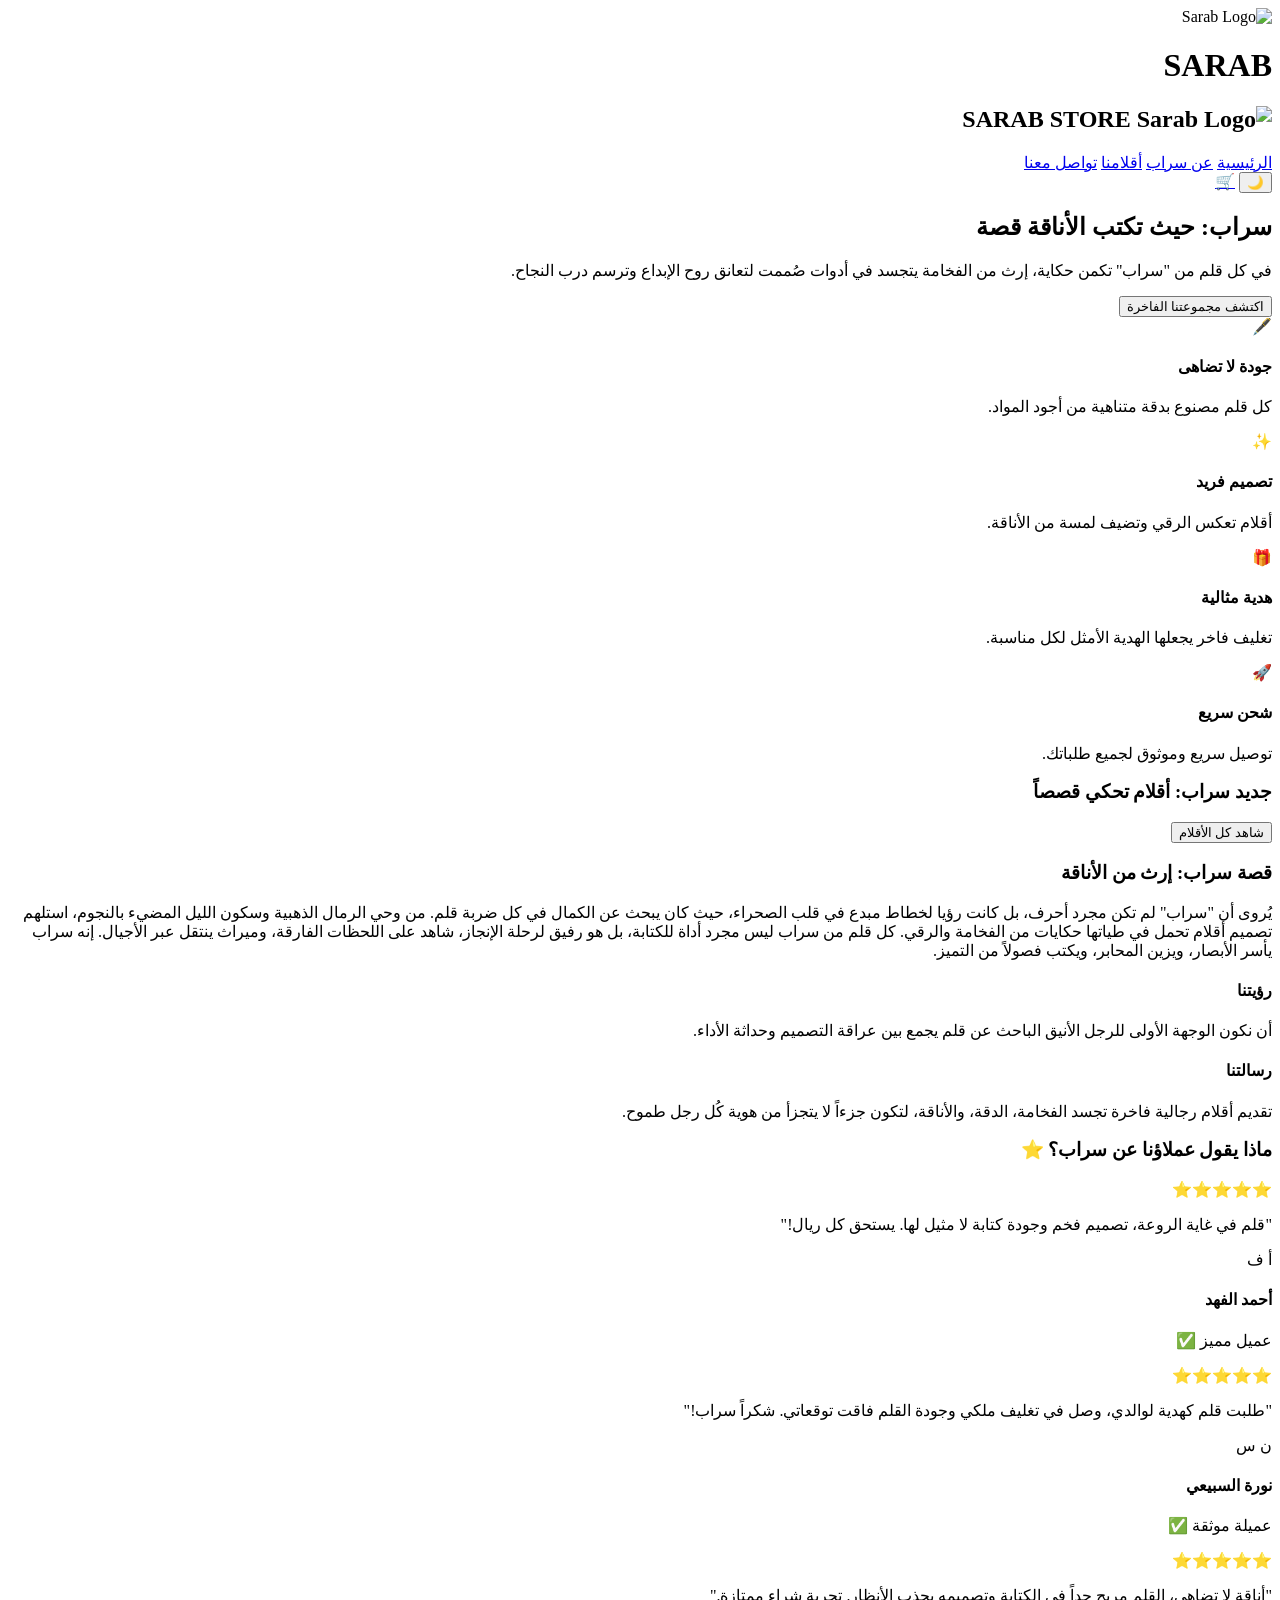
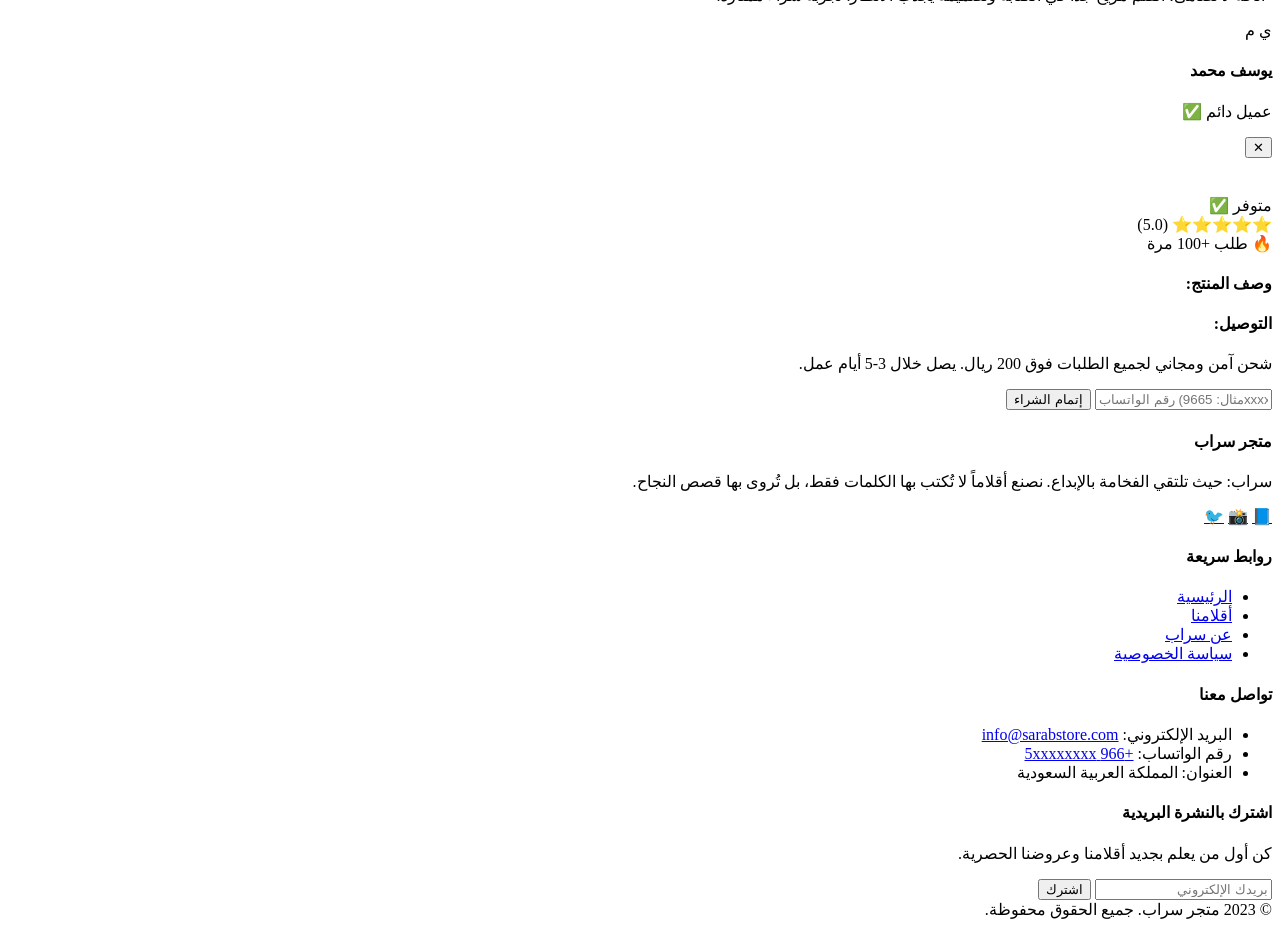
==== index.html @ 7890b310 "Create index.html" ====
<!DOCTYPE html>
<html lang="ar" dir="rtl">
<head>
    <meta charset="UTF-8">
    <meta name="viewport" content="width=device-width, initial-scale=1.0">
    <title>متجر سراب | أقلام تعانق الروح</title>
    <script src="https://cdn.tailwindcss.com"></script>
    <link href="https://fonts.googleapis.com/css2?family=Tajawal:wght@300;500;700;900&family=Amiri:wght@400;700&display=swap" rel="stylesheet">
    <link rel="stylesheet" href="style.css"> </head>
<body class="antialiased">

    <div id="loader">
        <div class="loader-bg"></div>
        <div class="relative flex flex-col items-center">
            <img src="images/sarab_logo_black.png" alt="Sarab Logo" class="w-24 h-24 mb-3"> <h1 class="text-3xl font-black tracking-[0.3em] text-gray-800 dark:text-gray-100">SARAB</h1>
            <div class="animate-bar"></div>
        </div>
    </div>

    <nav class="flex items-center justify-between px-6 py-5 border-b border-gray-100 dark:border-gray-800 sticky top-0 bg-white dark:bg-gray-900 z-50 transition-all shadow-sm">
        <div class="flex items-center gap-6">
            <h1 class="text-xl font-bold tracking-[0.1em] cursor-pointer text-gray-800 dark:text-gray-100" onclick="location.reload()">
                <img src="images/sarab_logo_black.png" alt="Sarab Logo" class="h-8 inline-block ml-2 dark:invert">
                <span class="hidden md:inline">SARAB STORE</span>
            </h1>
            <div class="hidden md:flex gap-4 text-sm font-medium text-gray-600 dark:text-gray-300">
                <a href="#" class="hover:text-blue-600 transition-colors">الرئيسية</a>
                <a href="#" class="hover:text-blue-600 transition-colors">عن سراب</a>
                <a href="#" class="hover:text-blue-600 transition-colors">أقلامنا</a>
                <a href="#" class="hover:text-blue-600 transition-colors">تواصل معنا</a>
            </div>
        </div>
        
        <div class="flex items-center gap-4">
            <button onclick="toggleDarkMode()" id="darkModeBtn" class="p-2 rounded-full bg-gray-100 hover:bg-gray-200 dark:bg-gray-700 dark:hover:bg-gray-600 transition-all text-gray-700 dark:text-gray-200">🌙</button>
            <a href="#" class="relative cursor-pointer text-xl text-gray-700 dark:text-gray-200 hover:text-blue-600 transition-colors">🛒</a>
        </div>
    </nav>

    <section class="relative overflow-hidden bg-black h-[60vh] md:h-[80vh] flex items-center justify-center">
        <div id="banner-slider" class="absolute inset-0 flex transition-transform duration-700 ease-in-out"></div>
        <div id="slider-dots" class="absolute bottom-6 left-1/2 -translate-x-1/2 flex gap-3 z-10"></div>
        
        <div class="absolute inset-0 flex flex-col items-center justify-center text-white text-center px-4 bg-black/40 z-10">
            <h2 class="text-4xl md:text-6xl font-extrabold mb-4 animate-fade-in-up">سراب: حيث تكتب الأناقة قصة</h2>
            <p class="text-lg md:text-xl font-light leading-relaxed max-w-2xl animate-fade-in-up animation-delay-300">
                في كل قلم من "سراب" تكمن حكاية، إرث من الفخامة يتجسد في أدوات صُممت لتعانق روح الإبداع وترسم درب النجاح.
            </p>
            <button class="mt-8 px-8 py-3 bg-blue-600 hover:bg-blue-700 text-white font-bold rounded-full transition-all duration-300 transform hover:scale-105 animate-fade-in-up animation-delay-600">
                اكتشف مجموعتنا الفاخرة
            </button>
        </div>
    </section>

    <section class="px-6 py-16 bg-gray-50 dark:bg-gray-800 transition-all">
        <div class="max-w-6xl mx-auto grid grid-cols-1 md:grid-cols-3 lg:grid-cols-4 gap-8 text-center">
            <div class="flex flex-col items-center p-6 bg-white dark:bg-gray-900 rounded-xl shadow-md transition-transform hover:scale-105">
                <div class="text-4xl text-blue-600 mb-4">🖋️</div>
                <h4 class="text-lg font-bold mb-2 dark:text-gray-100">جودة لا تضاهى</h4>
                <p class="text-sm text-gray-600 dark:text-gray-400">كل قلم مصنوع بدقة متناهية من أجود المواد.</p>
            </div>
            <div class="flex flex-col items-center p-6 bg-white dark:bg-gray-900 rounded-xl shadow-md transition-transform hover:scale-105">
                <div class="text-4xl text-blue-600 mb-4">✨</div>
                <h4 class="text-lg font-bold mb-2 dark:text-gray-100">تصميم فريد</h4>
                <p class="text-sm text-gray-600 dark:text-gray-400">أقلام تعكس الرقي وتضيف لمسة من الأناقة.</p>
            </div>
            <div class="flex flex-col items-center p-6 bg-white dark:bg-gray-900 rounded-xl shadow-md transition-transform hover:scale-105">
                <div class="text-4xl text-blue-600 mb-4">🎁</div>
                <h4 class="text-lg font-bold mb-2 dark:text-gray-100">هدية مثالية</h4>
                <p class="text-sm text-gray-600 dark:text-gray-400">تغليف فاخر يجعلها الهدية الأمثل لكل مناسبة.</p>
            </div>
            <div class="flex flex-col items-center p-6 bg-white dark:bg-gray-900 rounded-xl shadow-md transition-transform hover:scale-105">
                <div class="text-4xl text-blue-600 mb-4">🚀</div>
                <h4 class="text-lg font-bold mb-2 dark:text-gray-100">شحن سريع</h4>
                <p class="text-sm text-gray-600 dark:text-gray-400">توصيل سريع وموثوق لجميع طلباتك.</p>
            </div>
        </div>
    </section>

    <section class="px-6 py-16 bg-white dark:bg-gray-900 transition-all min-h-[400px]">
        <div class="max-w-6xl mx-auto">
            <h3 id="section-title" class="text-3xl font-extrabold mb-12 text-center dark:text-gray-100">جديد سراب: أقلام تحكي قصصاً</h3>
            <div id="products-list" class="grid grid-cols-2 md:grid-cols-3 lg:grid-cols-4 gap-8">
                </div>
            <div class="text-center mt-12">
                <button class="px-8 py-3 border border-blue-600 text-blue-600 font-bold rounded-full hover:bg-blue-600 hover:text-white transition-all duration-300 transform hover:scale-105">
                    شاهد كل الأقلام
                </button>
            </div>
        </div>
    </section>

    <section class="px-6 py-20 bg-gradient-to-br from-gray-100 to-gray-200 dark:from-gray-800 dark:to-gray-900 text-center dark:text-gray-100">
        <div class="max-w-4xl mx-auto">
            <h3 class="text-4xl font-extrabold mb-6">قصة سراب: إرث من الأناقة</h3>
            <p class="text-lg leading-relaxed text-gray-700 dark:text-gray-300 mb-10">
                يُروى أن "سراب" لم تكن مجرد أحرف، بل كانت رؤيا لخطاط مبدع في قلب الصحراء، حيث كان يبحث عن الكمال في كل ضربة قلم. 
                من وحي الرمال الذهبية وسكون الليل المضيء بالنجوم، استلهم تصميم أقلام تحمل في طياتها حكايات من الفخامة والرقي. 
                كل قلم من سراب ليس مجرد أداة للكتابة، بل هو رفيق لرحلة الإنجاز، شاهد على اللحظات الفارقة، وميراث ينتقل عبر الأجيال. 
                إنه سراب يأسر الأبصار، ويزين المحابر، ويكتب فصولاً من التميز.
            </p>
            <div class="grid grid-cols-1 md:grid-cols-2 gap-8 text-left mt-10">
                <div class="bg-white dark:bg-gray-700 p-8 rounded-xl shadow-lg">
                    <h4 class="text-2xl font-bold mb-4 text-blue-600">رؤيتنا</h4>
                    <p class="text-gray-700 dark:text-gray-300">أن نكون الوجهة الأولى للرجل الأنيق الباحث عن قلم يجمع بين عراقة التصميم وحداثة الأداء.</p>
                </div>
                <div class="bg-white dark:bg-gray-700 p-8 rounded-xl shadow-lg">
                    <h4 class="text-2xl font-bold mb-4 text-blue-600">رسالتنا</h4>
                    <p class="text-gray-700 dark:text-gray-300">تقديم أقلام رجالية فاخرة تجسد الفخامة، الدقة، والأناقة، لتكون جزءاً لا يتجزأ من هوية كُل رجل طموح.</p>
                </div>
            </div>
        </div>
    </section>

    <section class="px-6 py-16 bg-white dark:bg-gray-900 transition-all">
        <div class="max-w-6xl mx-auto">
            <h3 class="text-3xl font-extrabold mb-12 text-center dark:text-gray-100">ماذا يقول عملاؤنا عن سراب؟ ⭐</h3>
            <div class="flex overflow-x-auto gap-6 no-scrollbar pb-4 snap-x snap-mandatory">
                <div class="min-w-[280px] md:min-w-[350px] bg-gray-50 dark:bg-gray-800 p-6 rounded-3xl snap-center shadow-lg border border-gray-100 dark:border-gray-700">
                    <div class="flex text-yellow-400 mb-3 text-sm">⭐⭐⭐⭐⭐</div>
                    <p class="text-sm font-medium mb-4 italic text-gray-600 dark:text-gray-300">"قلم في غاية الروعة، تصميم فخم وجودة كتابة لا مثيل لها. يستحق كل ريال!"</p>
                    <div class="flex items-center gap-3">
                        <div class="w-10 h-10 bg-blue-100 rounded-full flex items-center justify-center font-bold text-blue-600 text-xs">أ ف</div>
                        <div>
                            <h4 class="text-xs font-bold dark:text-gray-100">أحمد الفهد</h4>
                            <p class="text-[10px] text-gray-400">عميل مميز ✅</p>
                        </div>
                    </div>
                </div>
                <div class="min-w-[280px] md:min-w-[350px] bg-gray-500 dark:bg-gray-800 p-6 rounded-3xl snap-center shadow-lg border border-gray-100 dark:border-gray-700">
                    <div class="flex text-yellow-400 mb-3 text-sm">⭐⭐⭐⭐⭐</div>
                    <p class="text-sm font-medium mb-4 italic text-gray-600 dark:text-gray-300">"طلبت قلم كهدية لوالدي، وصل في تغليف ملكي وجودة القلم فاقت توقعاتي. شكراً سراب!"</p>
                    <div class="flex items-center gap-3">
                        <div class="w-10 h-10 bg-pink-100 rounded-full flex items-center justify-center font-bold text-pink-600 text-xs">ن س</div>
                        <div>
                            <h4 class="text-xs font-bold dark:text-gray-100">نورة السبيعي</h4>
                            <p class="text-[10px] text-gray-400">عميلة موثقة ✅</p>
                        </div>
                    </div>
                </div>
                <div class="min-w-[280px] md:min-w-[350px] bg-gray-50 dark:bg-gray-800 p-6 rounded-3xl snap-center shadow-lg border border-gray-100 dark:border-gray-700">
                    <div class="flex text-yellow-400 mb-3 text-sm">⭐⭐⭐⭐⭐</div>
                    <p class="text-sm font-medium mb-4 italic text-gray-600 dark:text-gray-300">"أناقة لا تضاهى، القلم مريح جداً في الكتابة وتصميمه يجذب الأنظار. تجربة شراء ممتازة."</p>
                    <div class="flex items-center gap-3">
                        <div class="w-10 h-10 bg-green-100 rounded-full flex items-center justify-center font-bold text-green-600 text-xs">ي م</div>
                        <div>
                            <h4 class="text-xs font-bold dark:text-gray-100">يوسف محمد</h4>
                            <p class="text-[10px] text-gray-400">عميل دائم ✅</p>
                        </div>
                    </div>
                </div>
            </div>
        </div>
    </section>

    <div id="paymentModal" class="fixed inset-0 z-[100] bg-black/80 items-end md:items-center justify-center backdrop-blur-sm p-0 md:p-4">
        <div class="modal-content bg-white dark:bg-gray-800 w-full max-w-2xl h-[90vh] md:h-auto overflow-y-auto p-0 rounded-t-[2rem] md:rounded-[2rem] relative shadow-2xl">
            <button onclick="closeModal()" class="absolute top-5 left-5 z-10 bg-white/80 dark:bg-gray-700 p-2 rounded-full text-black dark:text-white">✕</button>
            
            <div class="flex flex-col md:flex-row">
                <div class="w-full md:w-1/2 bg-gray-100 dark:bg-gray-900 aspect-square md:aspect-auto">
                    <img id="modalImg" src="" class="w-full h-full object-cover p-4">
                </div>
                <div class="w-full md:w-1/2 p-6 md:p-8">
                    <div class="flex justify-between items-start mb-2">
                        <h2 id="modalProdName" class="text-xl font-black dark:text-gray-100"></h2>
                        <span class="bg-blue-100 text-blue-600 text-[10px] font-bold px-2 py-1 rounded">متوفر ✅</span>
                    </div>
                    
                    <div class="flex items-center gap-4 mb-4">
                        <div class="flex text-yellow-400 text-xs">⭐⭐⭐⭐⭐ <span class="text-gray-400 mr-1 dark:text-gray-500">(5.0)</span></div>
                        <div class="text-[11px] text-gray-500 font-bold italic">🔥 طلب +100 مرة</div>
                    </div>

                    <div class="mb-6">
                        <p class="text-3xl font-black text-blue-600" id="modalPriceDisplay" data-raw-price="0"></p>
                    </div>

                    <div class="space-y-4 mb-8">
                        <div>
                            <h4 class="text-sm font-bold mb-1 dark:text-gray-200">وصف المنتج:</h4>
                            <p id="modalDescription" class="text-[13px] text-gray-500 dark:text-gray-400 leading-relaxed"></p>
                        </div>
                        <div>
                            <h4 class="text-sm font-bold mb-1 dark:text-gray-200">التوصيل:</h4>
                            <p class="text-[13px] text-gray-500 dark:text-gray-400">شحن آمن ومجاني لجميع الطلبات فوق 200 ريال. يصل خلال 3-5 أيام عمل.</p>
                        </div>
                    </div>

                    <div class="space-y-3">
                        <input type="tel" id="phone" placeholder="رقم الواتساب (مثال: 9665xxxxxxxx)" class="w-full p-4 rounded-xl border border-gray-200 dark:border-gray-700 bg-gray-50 dark:bg-gray-700 font-bold outline-none focus:border-blue-500 dark:text-white placeholder-gray-400">
                        <button id="payBtn" onclick="processPayment()" class="w-full bg-black dark:bg-blue-600 text-white py-4 rounded-xl font-bold hover:scale-[1.02] transition-all">إتمام الشراء</button>
                    </div>
                </div>
            </div>
        </div>
    </div>

    <footer class="bg-gray-800 dark:bg-gray-950 text-gray-300 dark:text-gray-400 py-12 px-6">
        <div class="max-w-6xl mx-auto grid grid-cols-1 md:grid-cols-4 gap-8">
            <div>
                <h4 class="text-lg font-bold text-white mb-4">متجر سراب</h4>
                <p class="text-sm leading-relaxed">
                    سراب: حيث تلتقي الفخامة بالإبداع. نصنع أقلاماً لا تُكتب بها الكلمات فقط، بل تُروى بها قصص النجاح.
                </p>
                <div class="flex gap-4 mt-6 text-xl">
                    <a href="#" class="hover:text-blue-600 transition-colors">📘</a>
                    <a href="#" class="hover:text-blue-600 transition-colors">📸</a>
                    <a href="#" class="hover:text-blue-600 transition-colors">🐦</a>
                </div>
            </div>
            <div>
                <h4 class="text-lg font-bold text-white mb-4">روابط سريعة</h4>
                <ul class="space-y-2 text-sm">
                    <li><a href="#" class="hover:text-blue-600 transition-colors">الرئيسية</a></li>
                    <li><a href="#" class="hover:text-blue-600 transition-colors">أقلامنا</a></li>
                    <li><a href="#" class="hover:text-blue-600 transition-colors">عن سراب</a></li>
                    <li><a href="#" class="hover:text-blue-600 transition-colors">سياسة الخصوصية</a></li>
                </ul>
            </div>
            <div>
                <h4 class="text-lg font-bold text-white mb-4">تواصل معنا</h4>
                <ul class="space-y-2 text-sm">
                    <li>البريد الإلكتروني: <a href="mailto:info@sarabstore.com" class="hover:text-blue-600 transition-colors">info@sarabstore.com</a></li>
                    <li>رقم الواتساب: <a href="https://wa.me/9665xxxxxxxx" target="_blank" class="hover:text-blue-600 transition-colors">+966 5xxxxxxxx</a></li>
                    <li>العنوان: المملكة العربية السعودية</li>
                </ul>
            </div>
            <div>
                <h4 class="text-lg font-bold text-white mb-4">اشترك بالنشرة البريدية</h4>
                <p class="text-sm mb-4">كن أول من يعلم بجديد أقلامنا وعروضنا الحصرية.</p>
                <form class="flex">
                    <input type="email" placeholder="بريدك الإلكتروني" class="p-3 rounded-r-md flex-grow bg-gray-700 dark:bg-gray-800 border border-gray-600 focus:outline-none focus:border-blue-600 text-white text-sm">
                    <button type="submit" class="bg-blue-600 hover:bg-blue-700 text-white p-3 rounded-l-md transition-colors text-sm">اشترك</button>
                </form>
            </div>
        </div>
        <div class="text-center text-sm text-gray-500 mt-12 pt-8 border-t border-gray-700 dark:border-gray-800">
            &copy; 2023 متجر سراب. جميع الحقوق محفوظة.
        </div>
    </footer>

    <script src="script.js"></script> </body>
</html>
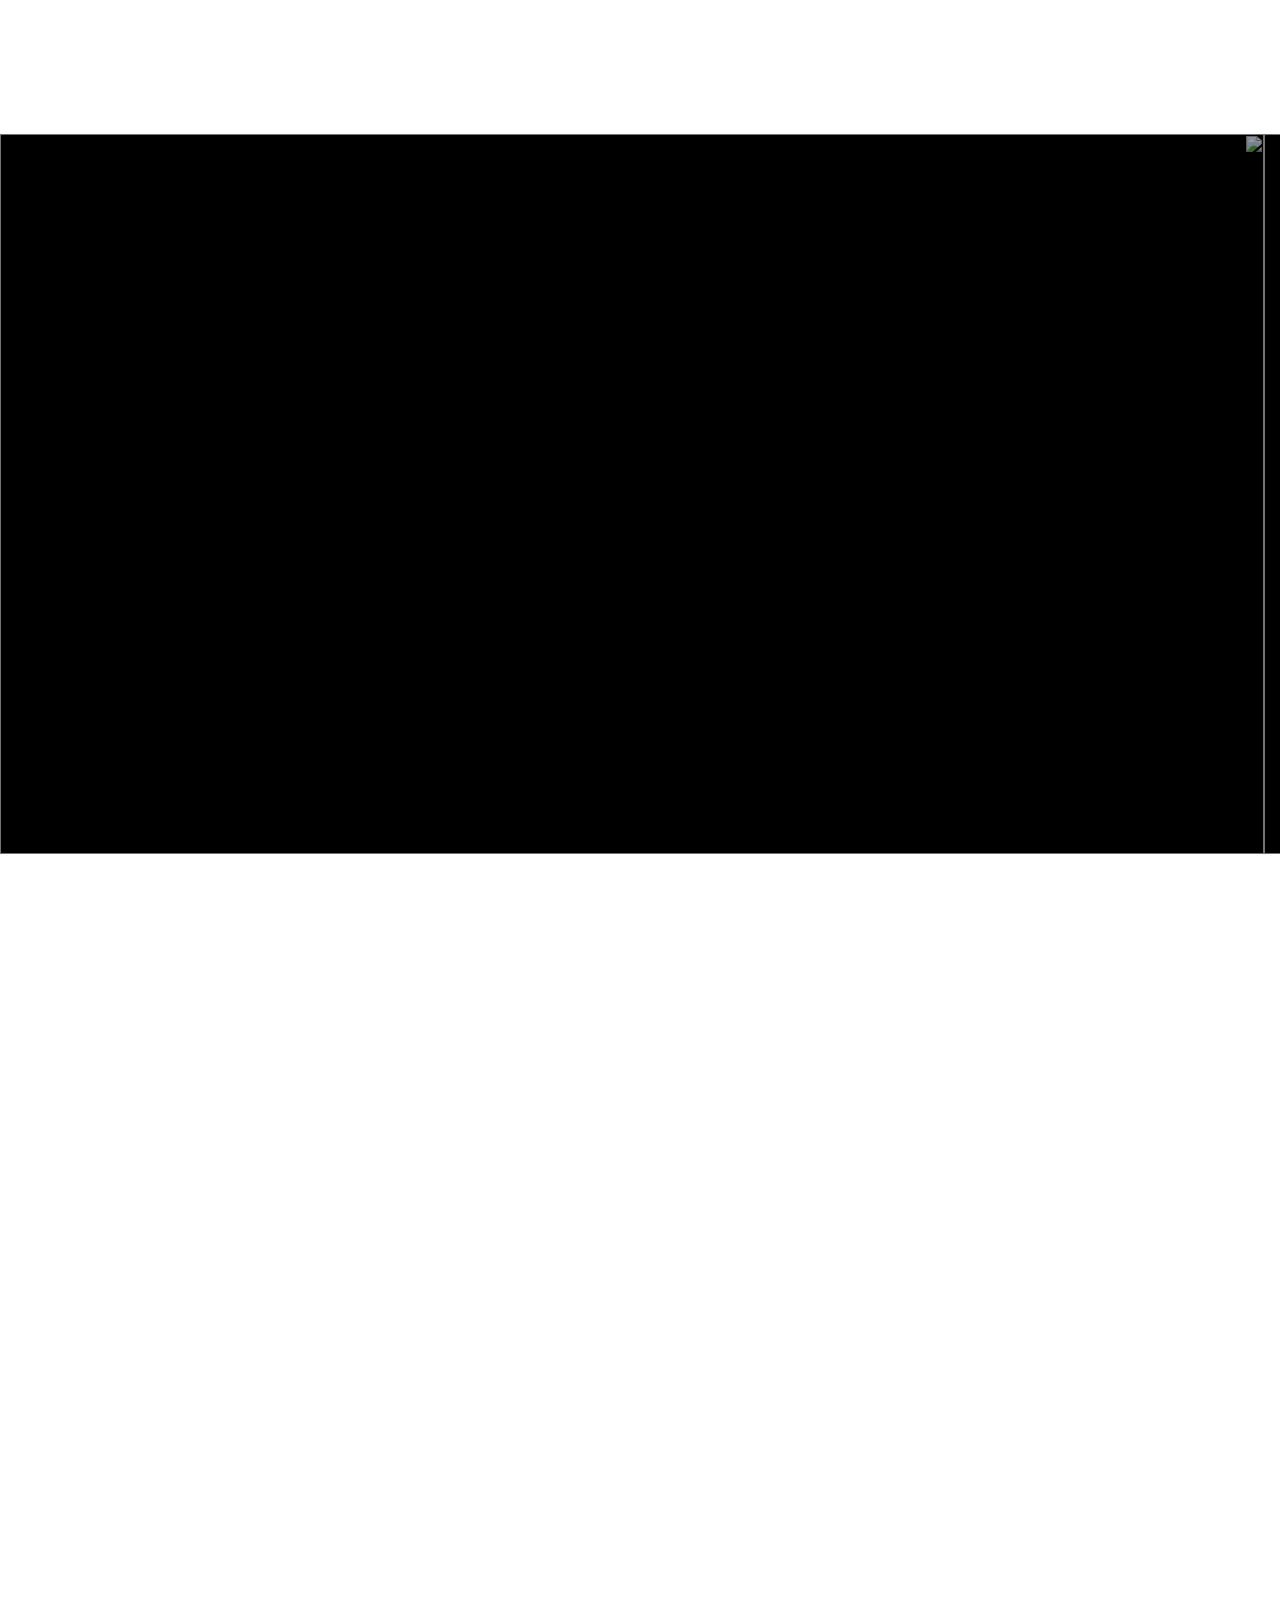
==== commit bdb2cb47: "Update index.html" ====
--- a/index.html
+++ b/index.html
@@ -3,150 +3,147 @@
 <head>
     <meta charset="UTF-8">
     <meta name="viewport" content="width=device-width, initial-scale=1.0">
-    <title>متجر سراب | أقلام تعانق الروح</title>
+    <title>متجر سراب | إرث يكتبه التاريخ</title>
     <script src="https://cdn.tailwindcss.com"></script>
     <link href="https://fonts.googleapis.com/css2?family=Tajawal:wght@300;500;700;900&family=Amiri:wght@400;700&display=swap" rel="stylesheet">
-    <link rel="stylesheet" href="style.css"> </head>
+    <style>
+        /* CSS مخصص للهوية البصرية لـ سراب */
+        body { 
+            font-family: 'Tajawal', sans-serif; 
+            background-color: #ffffff; 
+            color: #1a1a1a; 
+            overflow-x: hidden; 
+            transition: background 0.4s, color 0.4s; 
+        }
+        
+        .no-scrollbar::-webkit-scrollbar { display: none; }
+
+        /* شاشة التحميل الذكية */
+        #loader { 
+            position: fixed; inset: 0; z-index: 200; 
+            display: flex; flex-direction: column; items-center: center; justify-content: center; 
+            transition: opacity 0.8s ease-in-out; 
+            background: #fff;
+        }
+        .dark-mode #loader { background: #0f172a; }
+        
+        @keyframes loading-bar { 0% { width: 0; } 50% { width: 150px; } 100% { width: 0; } }
+        .animate-bar { animation: loading-bar 2s infinite ease-in-out; height: 2px; background-color: #c5a059; margin-top: 20px; }
+
+        /* الوضع الداكن الفاخر */
+        body.dark-mode { background-color: #0f172a; color: #f8fafc; }
+        .dark-mode nav { background-color: #1e293b; border-color: #334155; }
+        .dark-mode .bg-gray-50 { background-color: #111827; }
+        .dark-mode .product-card { background-color: #1e293b; border-color: #334155; }
+
+        /* قصة البراند (Font) */
+        .story-text { font-family: 'Amiri', serif; line-height: 2; }
+
+        /* السلايدر الرئيسي */
+        #banner-slider { display: flex; transition: transform 0.6s cubic-bezier(0.23, 1, 0.32, 1); height: 80vh; }
+        .banner-slide { min-width: 100%; position: relative; background: #000; overflow: hidden; }
+        .banner-slide img { opacity: 0.6; width: 100%; height: 100%; object-fit: cover; }
+        
+        .dot-item { transition: all 0.4s ease; width: 8px; height: 8px; border-radius: 50%; background: rgba(255,255,255,0.3); }
+        .dot-item.active { width: 30px; border-radius: 10px; background-color: #c5a059 !important; }
+
+        /* نافذة المنتج */
+        #paymentModal { display: none; opacity: 0; transition: opacity 0.3s ease; }
+        #paymentModal.active { display: flex; opacity: 1; }
+
+        /* تأثيرات الأزرار */
+        .btn-gold { background: #c5a059; color: white; transition: all 0.3s; }
+        .btn-gold:hover { background: #a38445; transform: translateY(-2px); box-shadow: 0 10px 20px rgba(197, 160, 89, 0.2); }
+    </style>
+</head>
 <body class="antialiased">
 
     <div id="loader">
-        <div class="loader-bg"></div>
         <div class="relative flex flex-col items-center">
-            <img src="images/sarab_logo_black.png" alt="Sarab Logo" class="w-24 h-24 mb-3"> <h1 class="text-3xl font-black tracking-[0.3em] text-gray-800 dark:text-gray-100">SARAB</h1>
+            <h1 class="text-4xl font-black tracking-[0.4em] text-[#c5a059]">SARAB</h1>
+            <p class="text-xs mt-2 tracking-widest text-gray-400">فخامة تليق بك</p>
             <div class="animate-bar"></div>
         </div>
     </div>
 
-    <nav class="flex items-center justify-between px-6 py-5 border-b border-gray-100 dark:border-gray-800 sticky top-0 bg-white dark:bg-gray-900 z-50 transition-all shadow-sm">
-        <div class="flex items-center gap-6">
-            <h1 class="text-xl font-bold tracking-[0.1em] cursor-pointer text-gray-800 dark:text-gray-100" onclick="location.reload()">
-                <img src="images/sarab_logo_black.png" alt="Sarab Logo" class="h-8 inline-block ml-2 dark:invert">
-                <span class="hidden md:inline">SARAB STORE</span>
-            </h1>
-            <div class="hidden md:flex gap-4 text-sm font-medium text-gray-600 dark:text-gray-300">
-                <a href="#" class="hover:text-blue-600 transition-colors">الرئيسية</a>
-                <a href="#" class="hover:text-blue-600 transition-colors">عن سراب</a>
-                <a href="#" class="hover:text-blue-600 transition-colors">أقلامنا</a>
-                <a href="#" class="hover:text-blue-600 transition-colors">تواصل معنا</a>
-            </div>
-        </div>
-        
+    <nav class="flex items-center justify-between px-8 py-5 border-b border-gray-50 sticky top-0 bg-white/80 backdrop-blur-md z-50 transition-all dark:bg-slate-900/80">
+        <div class="flex items-center gap-8">
+            <h1 class="text-2xl font-black tracking-[0.2em] cursor-pointer text-[#c5a059]">SARAB</h1>
+            <div class="hidden md:flex gap-6 text-sm font-medium">
+                <a href="#" class="hover:text-[#c5a059] transition-all">الرئيسية</a>
+                <a href="#products" class="hover:text-[#c5a059] transition-all">المتجر</a>
+                <a href="#story" class="hover:text-[#c5a059] transition-all">حكاية سراب</a>
+            </div>
+        </div>
         <div class="flex items-center gap-4">
-            <button onclick="toggleDarkMode()" id="darkModeBtn" class="p-2 rounded-full bg-gray-100 hover:bg-gray-200 dark:bg-gray-700 dark:hover:bg-gray-600 transition-all text-gray-700 dark:text-gray-200">🌙</button>
-            <a href="#" class="relative cursor-pointer text-xl text-gray-700 dark:text-gray-200 hover:text-blue-600 transition-colors">🛒</a>
+            <button onclick="toggleDarkMode()" id="darkModeBtn" class="p-2 rounded-full bg-gray-100 hover:bg-gray-200 dark:bg-gray-800 transition-all">🌙</button>
+            <div class="relative cursor-pointer text-xl">🛒</div>
         </div>
     </nav>
 
-    <section class="relative overflow-hidden bg-black h-[60vh] md:h-[80vh] flex items-center justify-center">
-        <div id="banner-slider" class="absolute inset-0 flex transition-transform duration-700 ease-in-out"></div>
-        <div id="slider-dots" class="absolute bottom-6 left-1/2 -translate-x-1/2 flex gap-3 z-10"></div>
-        
-        <div class="absolute inset-0 flex flex-col items-center justify-center text-white text-center px-4 bg-black/40 z-10">
-            <h2 class="text-4xl md:text-6xl font-extrabold mb-4 animate-fade-in-up">سراب: حيث تكتب الأناقة قصة</h2>
-            <p class="text-lg md:text-xl font-light leading-relaxed max-w-2xl animate-fade-in-up animation-delay-300">
-                في كل قلم من "سراب" تكمن حكاية، إرث من الفخامة يتجسد في أدوات صُممت لتعانق روح الإبداع وترسم درب النجاح.
+    <section class="relative overflow-hidden">
+        <div id="banner-slider">
+            </div>
+        <div id="slider-dots" class="absolute bottom-8 left-1/2 -translate-x-1/2 flex gap-2 z-10"></div>
+    </section>
+
+    <section id="story" class="px-6 py-20 bg-white dark:bg-slate-900 overflow-hidden">
+        <div class="max-w-4xl mx-auto text-center relative">
+            <span class="text-[#c5a059] font-bold tracking-widest text-sm mb-4 block">خلف كل حرف حكاية</span>
+            <h2 class="text-3xl md:text-5xl font-black mb-8 dark:text-white">أسطورة سراب</h2>
+            <p class="story-text text-xl text-gray-600 dark:text-gray-300 italic">
+                "يُحكى أن سراب لم تبدأ في المصانع، بل بدأت برؤيا في قلب الصحراء، حيث كان الضوء يراقص الرمال ليخلق وهماً من الجمال. استلهمنا من ذلك السحر أقلامنا؛ لتكون كالسّراب في جذب الأنظار، لكنها كالجبل في ثبات الجودة. صُممت أقلام سراب للرجل الذي لا يكتفي بالنجاح، بل يطمح لترك أثر لا يمحوه الزمن."
             </p>
-            <button class="mt-8 px-8 py-3 bg-blue-600 hover:bg-blue-700 text-white font-bold rounded-full transition-all duration-300 transform hover:scale-105 animate-fade-in-up animation-delay-600">
-                اكتشف مجموعتنا الفاخرة
-            </button>
-        </div>
-    </section>
-
-    <section class="px-6 py-16 bg-gray-50 dark:bg-gray-800 transition-all">
-        <div class="max-w-6xl mx-auto grid grid-cols-1 md:grid-cols-3 lg:grid-cols-4 gap-8 text-center">
-            <div class="flex flex-col items-center p-6 bg-white dark:bg-gray-900 rounded-xl shadow-md transition-transform hover:scale-105">
-                <div class="text-4xl text-blue-600 mb-4">🖋️</div>
-                <h4 class="text-lg font-bold mb-2 dark:text-gray-100">جودة لا تضاهى</h4>
-                <p class="text-sm text-gray-600 dark:text-gray-400">كل قلم مصنوع بدقة متناهية من أجود المواد.</p>
-            </div>
-            <div class="flex flex-col items-center p-6 bg-white dark:bg-gray-900 rounded-xl shadow-md transition-transform hover:scale-105">
-                <div class="text-4xl text-blue-600 mb-4">✨</div>
-                <h4 class="text-lg font-bold mb-2 dark:text-gray-100">تصميم فريد</h4>
-                <p class="text-sm text-gray-600 dark:text-gray-400">أقلام تعكس الرقي وتضيف لمسة من الأناقة.</p>
-            </div>
-            <div class="flex flex-col items-center p-6 bg-white dark:bg-gray-900 rounded-xl shadow-md transition-transform hover:scale-105">
-                <div class="text-4xl text-blue-600 mb-4">🎁</div>
-                <h4 class="text-lg font-bold mb-2 dark:text-gray-100">هدية مثالية</h4>
-                <p class="text-sm text-gray-600 dark:text-gray-400">تغليف فاخر يجعلها الهدية الأمثل لكل مناسبة.</p>
-            </div>
-            <div class="flex flex-col items-center p-6 bg-white dark:bg-gray-900 rounded-xl shadow-md transition-transform hover:scale-105">
-                <div class="text-4xl text-blue-600 mb-4">🚀</div>
-                <h4 class="text-lg font-bold mb-2 dark:text-gray-100">شحن سريع</h4>
-                <p class="text-sm text-gray-600 dark:text-gray-400">توصيل سريع وموثوق لجميع طلباتك.</p>
-            </div>
-        </div>
-    </section>
-
-    <section class="px-6 py-16 bg-white dark:bg-gray-900 transition-all min-h-[400px]">
+            <div class="mt-10 flex justify-center gap-4">
+                <div class="w-12 h-[1px] bg-[#c5a059] self-center"></div>
+                <span class="text-sm font-bold uppercase tracking-widest text-[#c5a059]">Sarab Executive Pens</span>
+                <div class="w-12 h-[1px] bg-[#c5a059] self-center"></div>
+            </div>
+        </div>
+    </section>
+
+    <section id="products" class="px-6 py-16 bg-gray-50 dark:bg-slate-800 transition-all">
         <div class="max-w-6xl mx-auto">
-            <h3 id="section-title" class="text-3xl font-extrabold mb-12 text-center dark:text-gray-100">جديد سراب: أقلام تحكي قصصاً</h3>
-            <div id="products-list" class="grid grid-cols-2 md:grid-cols-3 lg:grid-cols-4 gap-8">
-                </div>
-            <div class="text-center mt-12">
-                <button class="px-8 py-3 border border-blue-600 text-blue-600 font-bold rounded-full hover:bg-blue-600 hover:text-white transition-all duration-300 transform hover:scale-105">
-                    شاهد كل الأقلام
-                </button>
-            </div>
-        </div>
-    </section>
-
-    <section class="px-6 py-20 bg-gradient-to-br from-gray-100 to-gray-200 dark:from-gray-800 dark:to-gray-900 text-center dark:text-gray-100">
-        <div class="max-w-4xl mx-auto">
-            <h3 class="text-4xl font-extrabold mb-6">قصة سراب: إرث من الأناقة</h3>
-            <p class="text-lg leading-relaxed text-gray-700 dark:text-gray-300 mb-10">
-                يُروى أن "سراب" لم تكن مجرد أحرف، بل كانت رؤيا لخطاط مبدع في قلب الصحراء، حيث كان يبحث عن الكمال في كل ضربة قلم. 
-                من وحي الرمال الذهبية وسكون الليل المضيء بالنجوم، استلهم تصميم أقلام تحمل في طياتها حكايات من الفخامة والرقي. 
-                كل قلم من سراب ليس مجرد أداة للكتابة، بل هو رفيق لرحلة الإنجاز، شاهد على اللحظات الفارقة، وميراث ينتقل عبر الأجيال. 
-                إنه سراب يأسر الأبصار، ويزين المحابر، ويكتب فصولاً من التميز.
-            </p>
-            <div class="grid grid-cols-1 md:grid-cols-2 gap-8 text-left mt-10">
-                <div class="bg-white dark:bg-gray-700 p-8 rounded-xl shadow-lg">
-                    <h4 class="text-2xl font-bold mb-4 text-blue-600">رؤيتنا</h4>
-                    <p class="text-gray-700 dark:text-gray-300">أن نكون الوجهة الأولى للرجل الأنيق الباحث عن قلم يجمع بين عراقة التصميم وحداثة الأداء.</p>
-                </div>
-                <div class="bg-white dark:bg-gray-700 p-8 rounded-xl shadow-lg">
-                    <h4 class="text-2xl font-bold mb-4 text-blue-600">رسالتنا</h4>
-                    <p class="text-gray-700 dark:text-gray-300">تقديم أقلام رجالية فاخرة تجسد الفخامة، الدقة، والأناقة، لتكون جزءاً لا يتجزأ من هوية كُل رجل طموح.</p>
-                </div>
-            </div>
-        </div>
-    </section>
-
-    <section class="px-6 py-16 bg-white dark:bg-gray-900 transition-all">
-        <div class="max-w-6xl mx-auto">
-            <h3 class="text-3xl font-extrabold mb-12 text-center dark:text-gray-100">ماذا يقول عملاؤنا عن سراب؟ ⭐</h3>
-            <div class="flex overflow-x-auto gap-6 no-scrollbar pb-4 snap-x snap-mandatory">
-                <div class="min-w-[280px] md:min-w-[350px] bg-gray-50 dark:bg-gray-800 p-6 rounded-3xl snap-center shadow-lg border border-gray-100 dark:border-gray-700">
-                    <div class="flex text-yellow-400 mb-3 text-sm">⭐⭐⭐⭐⭐</div>
-                    <p class="text-sm font-medium mb-4 italic text-gray-600 dark:text-gray-300">"قلم في غاية الروعة، تصميم فخم وجودة كتابة لا مثيل لها. يستحق كل ريال!"</p>
-                    <div class="flex items-center gap-3">
-                        <div class="w-10 h-10 bg-blue-100 rounded-full flex items-center justify-center font-bold text-blue-600 text-xs">أ ف</div>
-                        <div>
-                            <h4 class="text-xs font-bold dark:text-gray-100">أحمد الفهد</h4>
-                            <p class="text-[10px] text-gray-400">عميل مميز ✅</p>
-                        </div>
-                    </div>
-                </div>
-                <div class="min-w-[280px] md:min-w-[350px] bg-gray-500 dark:bg-gray-800 p-6 rounded-3xl snap-center shadow-lg border border-gray-100 dark:border-gray-700">
-                    <div class="flex text-yellow-400 mb-3 text-sm">⭐⭐⭐⭐⭐</div>
-                    <p class="text-sm font-medium mb-4 italic text-gray-600 dark:text-gray-300">"طلبت قلم كهدية لوالدي، وصل في تغليف ملكي وجودة القلم فاقت توقعاتي. شكراً سراب!"</p>
-                    <div class="flex items-center gap-3">
-                        <div class="w-10 h-10 bg-pink-100 rounded-full flex items-center justify-center font-bold text-pink-600 text-xs">ن س</div>
-                        <div>
-                            <h4 class="text-xs font-bold dark:text-gray-100">نورة السبيعي</h4>
-                            <p class="text-[10px] text-gray-400">عميلة موثقة ✅</p>
-                        </div>
-                    </div>
-                </div>
-                <div class="min-w-[280px] md:min-w-[350px] bg-gray-50 dark:bg-gray-800 p-6 rounded-3xl snap-center shadow-lg border border-gray-100 dark:border-gray-700">
-                    <div class="flex text-yellow-400 mb-3 text-sm">⭐⭐⭐⭐⭐</div>
-                    <p class="text-sm font-medium mb-4 italic text-gray-600 dark:text-gray-300">"أناقة لا تضاهى، القلم مريح جداً في الكتابة وتصميمه يجذب الأنظار. تجربة شراء ممتازة."</p>
-                    <div class="flex items-center gap-3">
-                        <div class="w-10 h-10 bg-green-100 rounded-full flex items-center justify-center font-bold text-green-600 text-xs">ي م</div>
-                        <div>
-                            <h4 class="text-xs font-bold dark:text-gray-100">يوسف محمد</h4>
-                            <p class="text-[10px] text-gray-400">عميل دائم ✅</p>
-                        </div>
+            <div class="flex justify-between items-end mb-12">
+                <div>
+                    <h3 class="text-2xl font-black dark:text-white">مجموعة النخبة</h3>
+                    <p class="text-sm text-gray-500 mt-2">أقلام رجالية رسمية لإطلالة متكاملة</p>
+                </div>
+                <div class="flex gap-2">
+                    <button class="px-4 py-2 bg-white dark:bg-slate-700 rounded-lg text-xs font-bold shadow-sm">الكل</button>
+                    <button class="px-4 py-2 hover:bg-white dark:hover:bg-slate-700 rounded-lg text-xs font-bold transition-all">كلاسيك</button>
+                    <button class="px-4 py-2 hover:bg-white dark:hover:bg-slate-700 rounded-lg text-xs font-bold transition-all">حديث</button>
+                </div>
+            </div>
+            
+            <div id="products-list" class="grid grid-cols-2 md:grid-cols-4 gap-8">
+                </div>
+        </div>
+    </section>
+
+    <section class="px-6 py-20 bg-white dark:bg-slate-900">
+        <div class="max-w-6xl mx-auto text-center mb-12">
+            <h3 class="text-2xl font-black mb-2 dark:text-white">قالوا عن سراب</h3>
+            <div class="w-20 h-1 bg-[#c5a059] mx-auto"></div>
+        </div>
+        <div class="flex overflow-x-auto gap-6 no-scrollbar pb-4">
+            <div class="min-w-[300px] bg-gray-50 dark:bg-slate-800 p-8 rounded-2xl border border-gray-100 dark:border-slate-700">
+                <p class="text-gray-600 dark:text-gray-300 italic mb-6">"وصلني القلم في تغليف ملكي، التفاصيل في قلم 'السراب الأسود' مذهلة وتضيف هيبة للمكتب."</p>
+                <div class="flex items-center gap-3">
+                    <div class="w-10 h-10 bg-[#c5a059] rounded-full flex items-center justify-center text-white font-bold">ع.م</div>
+                    <div class="text-right">
+                        <h4 class="text-sm font-bold dark:text-white">عبدالعزيز محمد</h4>
+                        <p class="text-[10px] text-gray-400">مدير تنفيذي</p>
+                    </div>
+                </div>
+            </div>
+            <div class="min-w-[300px] bg-gray-50 dark:bg-slate-800 p-8 rounded-2xl border border-gray-100 dark:border-slate-700">
+                <p class="text-gray-600 dark:text-gray-300 italic mb-6">"أفضل هدية قدمتها لنفسي. سلاسة الخط وشكل القلم الخشبي يعطي شعور بالفخامة التاريخية."</p>
+                <div class="flex items-center gap-3">
+                    <div class="w-10 h-10 bg-[#c5a059] rounded-full flex items-center justify-center text-white font-bold">ف.س</div>
+                    <div class="text-right">
+                        <h4 class="text-sm font-bold dark:text-white">فهد السالم</h4>
+                        <p class="text-[10px] text-gray-400">مهندس معماري</p>
                     </div>
                 </div>
             </div>
@@ -154,91 +151,131 @@
     </section>
 
     <div id="paymentModal" class="fixed inset-0 z-[100] bg-black/80 items-end md:items-center justify-center backdrop-blur-sm p-0 md:p-4">
-        <div class="modal-content bg-white dark:bg-gray-800 w-full max-w-2xl h-[90vh] md:h-auto overflow-y-auto p-0 rounded-t-[2rem] md:rounded-[2rem] relative shadow-2xl">
-            <button onclick="closeModal()" class="absolute top-5 left-5 z-10 bg-white/80 dark:bg-gray-700 p-2 rounded-full text-black dark:text-white">✕</button>
-            
+        <div class="bg-white dark:bg-slate-900 w-full max-w-2xl rounded-t-[2rem] md:rounded-[2rem] overflow-hidden relative shadow-2xl">
+            <button onclick="closeModal()" class="absolute top-5 left-5 z-10 bg-black/10 p-2 rounded-full text-black hover:bg-black/20 transition-all">✕</button>
             <div class="flex flex-col md:flex-row">
-                <div class="w-full md:w-1/2 bg-gray-100 dark:bg-gray-900 aspect-square md:aspect-auto">
-                    <img id="modalImg" src="" class="w-full h-full object-cover p-4">
-                </div>
-                <div class="w-full md:w-1/2 p-6 md:p-8">
-                    <div class="flex justify-between items-start mb-2">
-                        <h2 id="modalProdName" class="text-xl font-black dark:text-gray-100"></h2>
-                        <span class="bg-blue-100 text-blue-600 text-[10px] font-bold px-2 py-1 rounded">متوفر ✅</span>
-                    </div>
-                    
-                    <div class="flex items-center gap-4 mb-4">
-                        <div class="flex text-yellow-400 text-xs">⭐⭐⭐⭐⭐ <span class="text-gray-400 mr-1 dark:text-gray-500">(5.0)</span></div>
-                        <div class="text-[11px] text-gray-500 font-bold italic">🔥 طلب +100 مرة</div>
-                    </div>
-
+                <div class="w-full md:w-1/2 bg-gray-100 dark:bg-slate-800 aspect-square">
+                    <img id="modalImg" src="" class="w-full h-full object-cover">
+                </div>
+                <div class="w-full md:w-1/2 p-8">
+                    <h2 id="modalProdName" class="text-2xl font-black mb-2 dark:text-white"></h2>
+                    <p class="text-xs text-[#c5a059] font-bold mb-4">إصدار حصري للنخبة</p>
                     <div class="mb-6">
-                        <p class="text-3xl font-black text-blue-600" id="modalPriceDisplay" data-raw-price="0"></p>
-                    </div>
-
-                    <div class="space-y-4 mb-8">
-                        <div>
-                            <h4 class="text-sm font-bold mb-1 dark:text-gray-200">وصف المنتج:</h4>
-                            <p id="modalDescription" class="text-[13px] text-gray-500 dark:text-gray-400 leading-relaxed"></p>
-                        </div>
-                        <div>
-                            <h4 class="text-sm font-bold mb-1 dark:text-gray-200">التوصيل:</h4>
-                            <p class="text-[13px] text-gray-500 dark:text-gray-400">شحن آمن ومجاني لجميع الطلبات فوق 200 ريال. يصل خلال 3-5 أيام عمل.</p>
-                        </div>
-                    </div>
-
-                    <div class="space-y-3">
-                        <input type="tel" id="phone" placeholder="رقم الواتساب (مثال: 9665xxxxxxxx)" class="w-full p-4 rounded-xl border border-gray-200 dark:border-gray-700 bg-gray-50 dark:bg-gray-700 font-bold outline-none focus:border-blue-500 dark:text-white placeholder-gray-400">
-                        <button id="payBtn" onclick="processPayment()" class="w-full bg-black dark:bg-blue-600 text-white py-4 rounded-xl font-bold hover:scale-[1.02] transition-all">إتمام الشراء</button>
-                    </div>
-                </div>
-            </div>
-        </div>
-    </div>
-
-    <footer class="bg-gray-800 dark:bg-gray-950 text-gray-300 dark:text-gray-400 py-12 px-6">
-        <div class="max-w-6xl mx-auto grid grid-cols-1 md:grid-cols-4 gap-8">
-            <div>
-                <h4 class="text-lg font-bold text-white mb-4">متجر سراب</h4>
-                <p class="text-sm leading-relaxed">
-                    سراب: حيث تلتقي الفخامة بالإبداع. نصنع أقلاماً لا تُكتب بها الكلمات فقط، بل تُروى بها قصص النجاح.
-                </p>
-                <div class="flex gap-4 mt-6 text-xl">
-                    <a href="#" class="hover:text-blue-600 transition-colors">📘</a>
-                    <a href="#" class="hover:text-blue-600 transition-colors">📸</a>
-                    <a href="#" class="hover:text-blue-600 transition-colors">🐦</a>
-                </div>
-            </div>
-            <div>
-                <h4 class="text-lg font-bold text-white mb-4">روابط سريعة</h4>
-                <ul class="space-y-2 text-sm">
-                    <li><a href="#" class="hover:text-blue-600 transition-colors">الرئيسية</a></li>
-                    <li><a href="#" class="hover:text-blue-600 transition-colors">أقلامنا</a></li>
-                    <li><a href="#" class="hover:text-blue-600 transition-colors">عن سراب</a></li>
-                    <li><a href="#" class="hover:text-blue-600 transition-colors">سياسة الخصوصية</a></li>
-                </ul>
-            </div>
-            <div>
-                <h4 class="text-lg font-bold text-white mb-4">تواصل معنا</h4>
-                <ul class="space-y-2 text-sm">
-                    <li>البريد الإلكتروني: <a href="mailto:info@sarabstore.com" class="hover:text-blue-600 transition-colors">info@sarabstore.com</a></li>
-                    <li>رقم الواتساب: <a href="https://wa.me/9665xxxxxxxx" target="_blank" class="hover:text-blue-600 transition-colors">+966 5xxxxxxxx</a></li>
-                    <li>العنوان: المملكة العربية السعودية</li>
-                </ul>
-            </div>
-            <div>
-                <h4 class="text-lg font-bold text-white mb-4">اشترك بالنشرة البريدية</h4>
-                <p class="text-sm mb-4">كن أول من يعلم بجديد أقلامنا وعروضنا الحصرية.</p>
-                <form class="flex">
-                    <input type="email" placeholder="بريدك الإلكتروني" class="p-3 rounded-r-md flex-grow bg-gray-700 dark:bg-gray-800 border border-gray-600 focus:outline-none focus:border-blue-600 text-white text-sm">
-                    <button type="submit" class="bg-blue-600 hover:bg-blue-700 text-white p-3 rounded-l-md transition-colors text-sm">اشترك</button>
-                </form>
-            </div>
-        </div>
-        <div class="text-center text-sm text-gray-500 mt-12 pt-8 border-t border-gray-700 dark:border-gray-800">
-            &copy; 2023 متجر سراب. جميع الحقوق محفوظة.
+                        <p class="text-3xl font-black text-gray-900 dark:text-[#c5a059]" id="modalPriceDisplay"></p>
+                    </div>
+                    <p class="text-sm text-gray-500 dark:text-gray-400 leading-relaxed mb-6">
+                        صُنع هذا القلم بمزيج من التكنولوجيا الحديثة والحرفية اليدوية. يتميز بتوازن مثالي في اليد لضمان راحة تامة أثناء توقيع أهم قراراتك.
+                    </p>
+                    <input type="tel" id="phone" placeholder="رقم الجوال لتأكيد الطلب" class="w-full p-4 rounded-xl bg-gray-50 dark:bg-slate-800 border border-gray-100 dark:border-slate-700 mb-4 outline-none focus:ring-2 focus:ring-[#c5a059]">
+                    <button onclick="alert('سيتم تحويلك لبوابة الدفع قريباً')" class="w-full btn-gold py-4 rounded-xl font-bold shadow-lg">اطلب الآن</button>
+                </div>
+            </div>
+        </div>
+    </section>
+
+    <footer class="bg-black text-white py-12 px-8 text-center">
+        <h2 class="text-3xl font-black tracking-[0.5em] text-[#c5a059] mb-4">SARAB</h2>
+        <p class="text-gray-500 text-sm max-w-md mx-auto mb-8">نحن لا نبيع أقلاماً، نحن نبيع وسيلة لكتابة التاريخ.</p>
+        <div class="flex justify-center gap-6 text-xs font-bold tracking-widest text-gray-400">
+            <a href="#" class="hover:text-white transition-all">INSTAGRAM</a>
+            <a href="#" class="hover:text-white transition-all">TWITTER</a>
+            <a href="#" class="hover:text-white transition-all">WHATSAPP</a>
         </div>
     </footer>
 
-    <script src="script.js"></script> </body>
+    <script>
+        // --- البيانات ---
+        const banners = [
+            { image: 'https://images.unsplash.com/photo-1583485088034-697b5bc54ccd?q=80&w=2000', title: 'فخامة بلا حدود', subtitle: 'مجموعة سراب 2026 الرسمية' },
+            { image: 'https://images.unsplash.com/photo-1569012871812-f38ee64cd54c?q=80&w=2000', title: 'اكتب مستقبلك', subtitle: 'أقلام صُممت للقيادة' },
+            { image: 'https://images.unsplash.com/photo-1511376979163-f804dff7ad7b?q=80&w=2000', title: 'لمسة ملكية', subtitle: 'إصدارات خاصة من الذهب والفضة' }
+        ];
+
+        const products = [
+            { name: 'قلم سراب الكلاسيكي', price: 299, img: 'https://images.unsplash.com/photo-1511376979163-f804dff7ad7b?q=80&w=500' },
+            { name: 'إصدار الرمال الذهبي', price: 450, img: 'https://images.unsplash.com/photo-1583485088034-697b5bc54ccd?q=80&w=500' },
+            { name: 'قلم الفخامة الأسود', price: 320, img: 'https://images.unsplash.com/photo-1569012871812-f38ee64cd54c?q=80&w=500' },
+            { name: 'قلم التوقيع الرصاصي', price: 280, img: 'https://images.unsplash.com/photo-1544816155-12df9643f363?q=80&w=500' }
+        ];
+
+        // --- إدارة السلايدر ---
+        let currentSlide = 0;
+        const slider = document.getElementById('banner-slider');
+        const dotsContainer = document.getElementById('slider-dots');
+
+        function initSlider() {
+            slider.innerHTML = banners.map(b => `
+                <div class="banner-slide">
+                    <img src="${b.image}">
+                    <div class="absolute inset-0 flex flex-col items-center justify-center text-white text-center px-4">
+                        <span class="text-[#c5a059] font-bold tracking-[0.3em] mb-4 text-sm md:text-base">${b.subtitle}</span>
+                        <h2 class="text-4xl md:text-7xl font-black mb-6 uppercase tracking-tight">${b.title}</h2>
+                        <button class="btn-gold px-10 py-4 rounded-full font-bold text-sm">اكتشف المجموعة</button>
+                    </div>
+                </div>
+            `).join('');
+            dotsContainer.innerHTML = banners.map((_, i) => `<div onclick="goToSlide(${i})" class="dot-item bg-white/30 cursor-pointer"></div>`).join('');
+            updateSlider();
+        }
+
+        function updateSlider() {
+            slider.style.transform = `translateX(${currentSlide * 100}%)`;
+            document.querySelectorAll('.dot-item').forEach((dot, i) => dot.classList.toggle('active', i === currentSlide));
+        }
+        function goToSlide(index) { currentSlide = index; updateSlider(); }
+        setInterval(() => { currentSlide = (currentSlide + 1) % banners.length; updateSlider(); }, 5000);
+
+        // --- عرض المنتجات ---
+        function renderProducts() {
+            const container = document.getElementById('products-list');
+            container.innerHTML = products.map(p => `
+                <div class="product-card bg-white dark:bg-slate-900 border border-gray-100 dark:border-slate-700 rounded-3xl overflow-hidden cursor-pointer hover:shadow-2xl transition-all group" 
+                     onclick="openModal('${p.name}', '${p.price}', '${p.img}')">
+                    <div class="aspect-square overflow-hidden bg-gray-50 relative">
+                        <img src="${p.img}" class="w-full h-full object-cover group-hover:scale-110 transition duration-700">
+                        <div class="absolute top-4 right-4 bg-white/90 px-3 py-1 rounded-full text-[10px] font-bold dark:text-black">جديد</div>
+                    </div>
+                    <div class="p-6">
+                        <h5 class="text-sm font-black mb-1 dark:text-gray-100">${p.name}</h5>
+                        <p class="text-[#c5a059] font-black text-lg">${p.price} SAR</p>
+                    </div>
+                </div>
+            `).join('');
+        }
+
+        // --- التحكم بالنافذة ---
+        function openModal(name, price, img) {
+            document.getElementById('modalProdName').innerText = name;
+            document.getElementById('modalPriceDisplay').innerText = price + " SAR";
+            document.getElementById('modalImg').src = img;
+            document.getElementById('paymentModal').classList.add('active');
+            document.body.style.overflow = 'hidden';
+        }
+
+        function closeModal() {
+            document.getElementById('paymentModal').classList.remove('active');
+            document.body.style.overflow = 'auto';
+        }
+
+        // --- الوضع الداكن ---
+        function toggleDarkMode() {
+            document.body.classList.toggle('dark-mode');
+            const isDark = document.body.classList.contains('dark-mode');
+            document.getElementById('darkModeBtn').innerText = isDark ? '☀️' : '🌙';
+        }
+
+        // --- بدء التشغيل ---
+        window.addEventListener('load', () => {
+            setTimeout(() => {
+                document.getElementById('loader').style.opacity = '0';
+                setTimeout(() => document.getElementById('loader').style.display = 'none', 800);
+            }, 1000);
+        });
+
+        document.addEventListener('DOMContentLoaded', () => {
+            initSlider();
+            renderProducts();
+        });
+    </script>
+</body>
 </html>
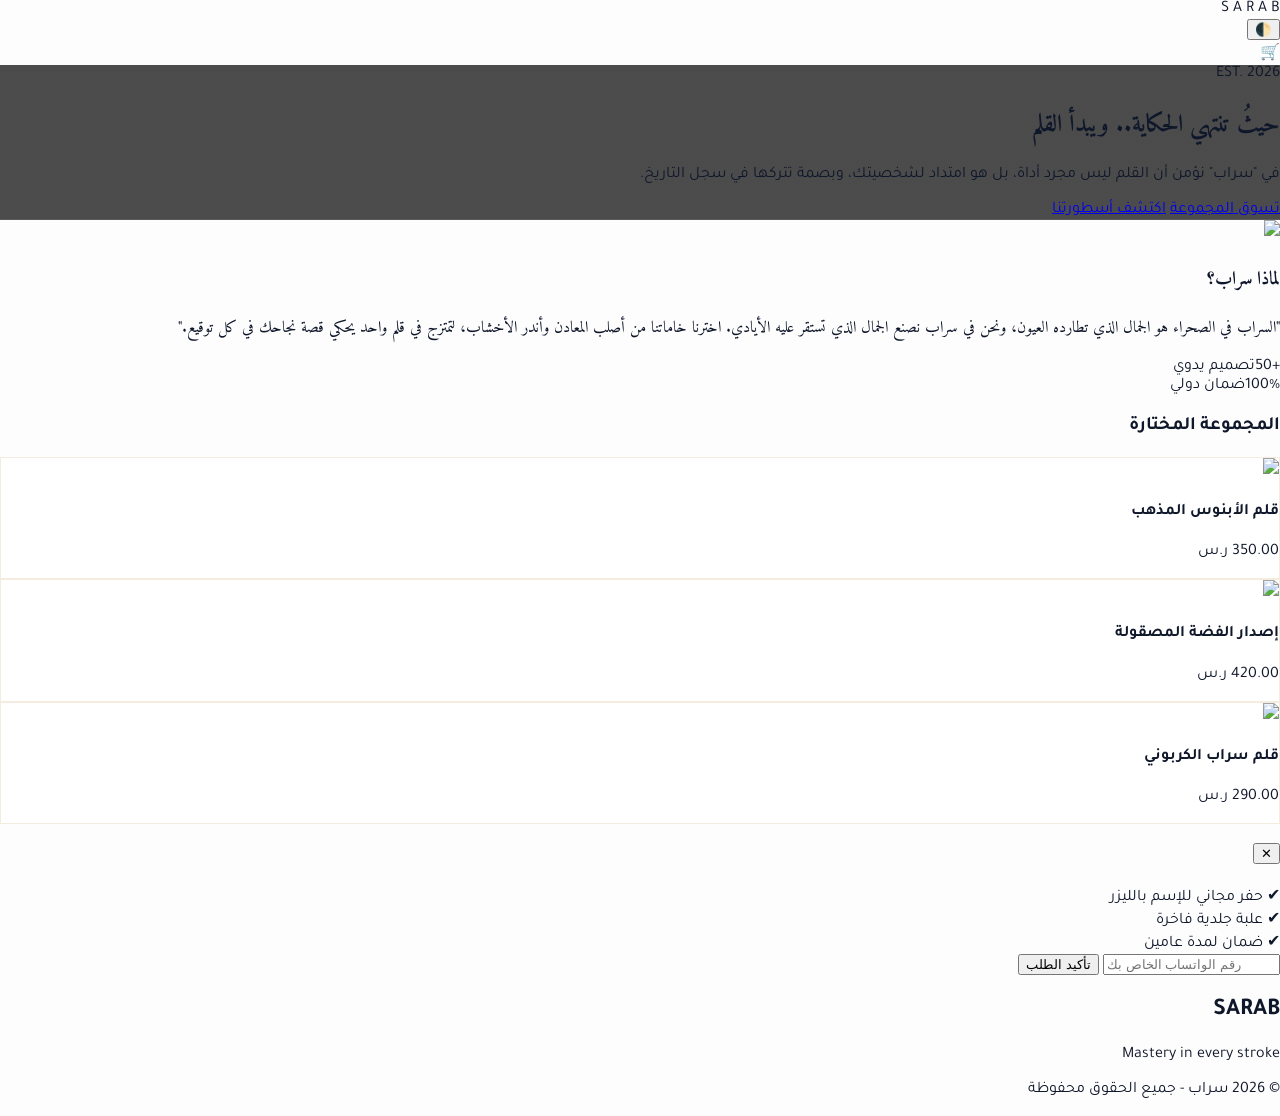
==== commit d95a871e: "Update index.html" ====
--- a/index.html
+++ b/index.html
@@ -3,268 +3,152 @@
 <head>
     <meta charset="UTF-8">
     <meta name="viewport" content="width=device-width, initial-scale=1.0">
-    <title>متجر سراب | إرث يكتبه التاريخ</title>
+    <title>سراب | SARAB - أسياد القلم</title>
     <script src="https://cdn.tailwindcss.com"></script>
-    <link href="https://fonts.googleapis.com/css2?family=Tajawal:wght@300;500;700;900&family=Amiri:wght@400;700&display=swap" rel="stylesheet">
+    <link href="https://fonts.googleapis.com/css2?family=Amiri:ital,wght@0,400;0,700;1,400&family=Tajawal:wght@300;500;700;900&display=swap" rel="stylesheet">
     <style>
-        /* CSS مخصص للهوية البصرية لـ سراب */
-        body { 
-            font-family: 'Tajawal', sans-serif; 
-            background-color: #ffffff; 
-            color: #1a1a1a; 
-            overflow-x: hidden; 
-            transition: background 0.4s, color 0.4s; 
+        :root { --gold: #c5a059; --dark: #0f172a; --bg-light: #fdfdfd; }
+        body { font-family: 'Tajawal', sans-serif; background-color: var(--bg-light); color: var(--dark); transition: 0.5s; margin: 0; }
+        .amiri { font-family: 'Amiri', serif; }
+
+        /* شاشة التحميل المطورة */
+        #loader { 
+            position: fixed; inset: 0; z-index: 999; 
+            background: white; display: flex; flex-direction: column; 
+            align-items: center; justify-content: center; transition: 0.8s ease; 
         }
+        .animate-line { width: 0%; height: 2px; background: var(--gold); animation: load 1.5s forwards; }
+        @keyframes load { to { width: 200px; } }
+
+        /* ستايل البطاقات */
+        .glass-card { background: rgba(255, 255, 255, 0.8); backdrop-filter: blur(10px); border: 1px solid rgba(197, 160, 89, 0.2); }
+        .product-card:hover img { transform: scale(1.05) rotate(1deg); }
         
-        .no-scrollbar::-webkit-scrollbar { display: none; }
+        /* البانر الرئيسي */
+        .hero-gradient { background: linear-gradient(rgba(0,0,0,0.7), rgba(0,0,0,0.7)), url('https://images.unsplash.com/photo-1511376979163-f804dff7ad7b?q=80&w=1500'); background-size: cover; background-position: center; }
 
-        /* شاشة التحميل الذكية */
-        #loader { 
-            position: fixed; inset: 0; z-index: 200; 
-            display: flex; flex-direction: column; items-center: center; justify-content: center; 
-            transition: opacity 0.8s ease-in-out; 
-            background: #fff;
-        }
-        .dark-mode #loader { background: #0f172a; }
-        
-        @keyframes loading-bar { 0% { width: 0; } 50% { width: 150px; } 100% { width: 0; } }
-        .animate-bar { animation: loading-bar 2s infinite ease-in-out; height: 2px; background-color: #c5a059; margin-top: 20px; }
-
-        /* الوضع الداكن الفاخر */
-        body.dark-mode { background-color: #0f172a; color: #f8fafc; }
-        .dark-mode nav { background-color: #1e293b; border-color: #334155; }
-        .dark-mode .bg-gray-50 { background-color: #111827; }
-        .dark-mode .product-card { background-color: #1e293b; border-color: #334155; }
-
-        /* قصة البراند (Font) */
-        .story-text { font-family: 'Amiri', serif; line-height: 2; }
-
-        /* السلايدر الرئيسي */
-        #banner-slider { display: flex; transition: transform 0.6s cubic-bezier(0.23, 1, 0.32, 1); height: 80vh; }
-        .banner-slide { min-width: 100%; position: relative; background: #000; overflow: hidden; }
-        .banner-slide img { opacity: 0.6; width: 100%; height: 100%; object-fit: cover; }
-        
-        .dot-item { transition: all 0.4s ease; width: 8px; height: 8px; border-radius: 50%; background: rgba(255,255,255,0.3); }
-        .dot-item.active { width: 30px; border-radius: 10px; background-color: #c5a059 !important; }
-
-        /* نافذة المنتج */
-        #paymentModal { display: none; opacity: 0; transition: opacity 0.3s ease; }
-        #paymentModal.active { display: flex; opacity: 1; }
-
-        /* تأثيرات الأزرار */
-        .btn-gold { background: #c5a059; color: white; transition: all 0.3s; }
-        .btn-gold:hover { background: #a38445; transform: translateY(-2px); box-shadow: 0 10px 20px rgba(197, 160, 89, 0.2); }
+        /* الوضع الداكن */
+        body.dark-mode { background: #020617; color: #f8fafc; }
+        .dark-mode #loader { background: #020617; }
+        .dark-mode .glass-card { background: rgba(30, 41, 59, 0.5); border-color: rgba(197, 160, 89, 0.1); }
     </style>
 </head>
 <body class="antialiased">
 
     <div id="loader">
-        <div class="relative flex flex-col items-center">
-            <h1 class="text-4xl font-black tracking-[0.4em] text-[#c5a059]">SARAB</h1>
-            <p class="text-xs mt-2 tracking-widest text-gray-400">فخامة تليق بك</p>
-            <div class="animate-bar"></div>
-        </div>
+        <h1 class="text-4xl font-black tracking-[0.5em] text-[#c5a059] mb-4">SARAB</h1>
+        <div class="animate-line"></div>
     </div>
 
-    <nav class="flex items-center justify-between px-8 py-5 border-b border-gray-50 sticky top-0 bg-white/80 backdrop-blur-md z-50 transition-all dark:bg-slate-900/80">
-        <div class="flex items-center gap-8">
-            <h1 class="text-2xl font-black tracking-[0.2em] cursor-pointer text-[#c5a059]">SARAB</h1>
-            <div class="hidden md:flex gap-6 text-sm font-medium">
-                <a href="#" class="hover:text-[#c5a059] transition-all">الرئيسية</a>
-                <a href="#products" class="hover:text-[#c5a059] transition-all">المتجر</a>
-                <a href="#story" class="hover:text-[#c5a059] transition-all">حكاية سراب</a>
-            </div>
-        </div>
-        <div class="flex items-center gap-4">
-            <button onclick="toggleDarkMode()" id="darkModeBtn" class="p-2 rounded-full bg-gray-100 hover:bg-gray-200 dark:bg-gray-800 transition-all">🌙</button>
+    <nav class="sticky top-0 z-50 flex items-center justify-between px-6 py-4 bg-white/70 dark:bg-slate-900/70 backdrop-blur-md border-b border-gray-100 dark:border-slate-800">
+        <div class="text-2xl font-black tracking-tighter text-[#c5a059]">S A R A B</div>
+        <div class="flex items-center gap-5">
+            <button onclick="toggleDarkMode()" class="text-xl">🌓</button>
+            <div class="h-6 w-[1px] bg-gray-200"></div>
             <div class="relative cursor-pointer text-xl">🛒</div>
         </div>
     </nav>
 
-    <section class="relative overflow-hidden">
-        <div id="banner-slider">
-            </div>
-        <div id="slider-dots" class="absolute bottom-8 left-1/2 -translate-x-1/2 flex gap-2 z-10"></div>
-    </section>
-
-    <section id="story" class="px-6 py-20 bg-white dark:bg-slate-900 overflow-hidden">
-        <div class="max-w-4xl mx-auto text-center relative">
-            <span class="text-[#c5a059] font-bold tracking-widest text-sm mb-4 block">خلف كل حرف حكاية</span>
-            <h2 class="text-3xl md:text-5xl font-black mb-8 dark:text-white">أسطورة سراب</h2>
-            <p class="story-text text-xl text-gray-600 dark:text-gray-300 italic">
-                "يُحكى أن سراب لم تبدأ في المصانع، بل بدأت برؤيا في قلب الصحراء، حيث كان الضوء يراقص الرمال ليخلق وهماً من الجمال. استلهمنا من ذلك السحر أقلامنا؛ لتكون كالسّراب في جذب الأنظار، لكنها كالجبل في ثبات الجودة. صُممت أقلام سراب للرجل الذي لا يكتفي بالنجاح، بل يطمح لترك أثر لا يمحوه الزمن."
-            </p>
-            <div class="mt-10 flex justify-center gap-4">
-                <div class="w-12 h-[1px] bg-[#c5a059] self-center"></div>
-                <span class="text-sm font-bold uppercase tracking-widest text-[#c5a059]">Sarab Executive Pens</span>
-                <div class="w-12 h-[1px] bg-[#c5a059] self-center"></div>
+    <section class="hero-gradient h-[85vh] flex items-center justify-center text-center text-white px-4">
+        <div class="max-w-3xl">
+            <span class="inline-block px-4 py-1 border border-[#c5a059] text-[#c5a059] text-xs tracking-widest mb-6 rounded-full">EST. 2026</span>
+            <h2 class="text-5xl md:text-7xl font-black mb-6 amiri italic">حيثُ تنتهي الحكاية.. ويبدأ القلم</h2>
+            <p class="text-lg md:text-xl font-light opacity-90 mb-10 leading-relaxed">في "سراب" نؤمن أن القلم ليس مجرد أداة، بل هو امتداد لشخصيتك، وبصمة تتركها في سجل التاريخ.</p>
+            <div class="flex flex-col md:flex-row gap-4 justify-center">
+                <a href="#store" class="bg-[#c5a059] hover:bg-[#a38445] text-white px-10 py-4 rounded-full font-bold transition-all shadow-xl">تسوق المجموعة</a>
+                <a href="#story" class="backdrop-blur-md bg-white/10 border border-white/20 hover:bg-white/20 px-10 py-4 rounded-full font-bold transition-all">اكتشف أسطورتنا</a>
             </div>
         </div>
     </section>
 
-    <section id="products" class="px-6 py-16 bg-gray-50 dark:bg-slate-800 transition-all">
-        <div class="max-w-6xl mx-auto">
-            <div class="flex justify-between items-end mb-12">
-                <div>
-                    <h3 class="text-2xl font-black dark:text-white">مجموعة النخبة</h3>
-                    <p class="text-sm text-gray-500 mt-2">أقلام رجالية رسمية لإطلالة متكاملة</p>
-                </div>
-                <div class="flex gap-2">
-                    <button class="px-4 py-2 bg-white dark:bg-slate-700 rounded-lg text-xs font-bold shadow-sm">الكل</button>
-                    <button class="px-4 py-2 hover:bg-white dark:hover:bg-slate-700 rounded-lg text-xs font-bold transition-all">كلاسيك</button>
-                    <button class="px-4 py-2 hover:bg-white dark:hover:bg-slate-700 rounded-lg text-xs font-bold transition-all">حديث</button>
+    <section id="story" class="py-24 px-6">
+        <div class="max-w-5xl mx-auto flex flex-col md:flex-row items-center gap-16">
+            <div class="w-full md:w-1/2 relative">
+                <div class="absolute -top-4 -right-4 w-full h-full border-2 border-[#c5a059] rounded-2xl"></div>
+                <img src="https://images.unsplash.com/photo-1569012871812-f38ee64cd54c?q=80&w=800" class="relative rounded-2xl shadow-2xl z-10">
+            </div>
+            <div class="w-full md:w-1/2">
+                <h3 class="text-3xl font-black mb-6 amiri italic text-[#c5a059]">لماذا سراب؟</h3>
+                <p class="text-gray-600 dark:text-gray-400 leading-loose text-lg italic amiri">
+                    "السراب في الصحراء هو الجمال الذي تطارده العيون، ونحن في سراب نصنع الجمال الذي تستقر عليه الأيادي. اخترنا خاماتنا من أصلب المعادن وأندر الأخشاب، لتمتزج في قلم واحد يحكي قصة نجاحك في كل توقيع."
+                </p>
+                <div class="mt-8 flex gap-8">
+                    <div><span class="block text-2xl font-black text-[#c5a059]">+50</span><span class="text-xs text-gray-400">تصميم يدوي</span></div>
+                    <div><span class="block text-2xl font-black text-[#c5a059]">100%</span><span class="text-xs text-gray-400">ضمان دولي</span></div>
                 </div>
             </div>
-            
-            <div id="products-list" class="grid grid-cols-2 md:grid-cols-4 gap-8">
-                </div>
         </div>
     </section>
 
-    <section class="px-6 py-20 bg-white dark:bg-slate-900">
-        <div class="max-w-6xl mx-auto text-center mb-12">
-            <h3 class="text-2xl font-black mb-2 dark:text-white">قالوا عن سراب</h3>
-            <div class="w-20 h-1 bg-[#c5a059] mx-auto"></div>
-        </div>
-        <div class="flex overflow-x-auto gap-6 no-scrollbar pb-4">
-            <div class="min-w-[300px] bg-gray-50 dark:bg-slate-800 p-8 rounded-2xl border border-gray-100 dark:border-slate-700">
-                <p class="text-gray-600 dark:text-gray-300 italic mb-6">"وصلني القلم في تغليف ملكي، التفاصيل في قلم 'السراب الأسود' مذهلة وتضيف هيبة للمكتب."</p>
-                <div class="flex items-center gap-3">
-                    <div class="w-10 h-10 bg-[#c5a059] rounded-full flex items-center justify-center text-white font-bold">ع.م</div>
-                    <div class="text-right">
-                        <h4 class="text-sm font-bold dark:text-white">عبدالعزيز محمد</h4>
-                        <p class="text-[10px] text-gray-400">مدير تنفيذي</p>
+    <section id="store" class="py-20 bg-gray-50 dark:bg-slate-900/50">
+        <div class="max-w-7xl mx-auto px-6">
+            <div class="text-center mb-16">
+                <h3 class="text-3xl font-black mb-2">المجموعة المختارة</h3>
+                <div class="w-16 h-1 bg-[#c5a059] mx-auto"></div>
+            </div>
+
+            <div id="products-grid" class="grid grid-cols-1 md:grid-cols-3 gap-10">
+                <div class="glass-card product-card group p-4 rounded-[2rem] transition-all hover:-translate-y-2 cursor-pointer" onclick="openModal('قلم الأبنوس المذهب', '350', 'https://images.unsplash.com/photo-1583485088034-697b5bc54ccd?q=80&w=500')">
+                    <div class="relative overflow-hidden rounded-[1.5rem] mb-6 aspect-square">
+                        <img src="https://images.unsplash.com/photo-1583485088034-697b5bc54ccd?q=80&w=500" class="w-full h-full object-cover transition-transform duration-700">
+                    </div>
+                    <div class="px-2">
+                        <h4 class="font-black text-lg mb-1">قلم الأبنوس المذهب</h4>
+                        <p class="text-[#c5a059] font-bold">350.00 ر.س</p>
                     </div>
                 </div>
-            </div>
-            <div class="min-w-[300px] bg-gray-50 dark:bg-slate-800 p-8 rounded-2xl border border-gray-100 dark:border-slate-700">
-                <p class="text-gray-600 dark:text-gray-300 italic mb-6">"أفضل هدية قدمتها لنفسي. سلاسة الخط وشكل القلم الخشبي يعطي شعور بالفخامة التاريخية."</p>
-                <div class="flex items-center gap-3">
-                    <div class="w-10 h-10 bg-[#c5a059] rounded-full flex items-center justify-center text-white font-bold">ف.س</div>
-                    <div class="text-right">
-                        <h4 class="text-sm font-bold dark:text-white">فهد السالم</h4>
-                        <p class="text-[10px] text-gray-400">مهندس معماري</p>
+
+                <div class="glass-card product-card group p-4 rounded-[2rem] transition-all hover:-translate-y-2 cursor-pointer" onclick="openModal('إصدار الفضة المصقولة', '420', 'https://images.unsplash.com/photo-1569012871812-f38ee64cd54c?q=80&w=500')">
+                    <div class="relative overflow-hidden rounded-[1.5rem] mb-6 aspect-square">
+                        <img src="https://images.unsplash.com/photo-1569012871812-f38ee64cd54c?q=80&w=500" class="w-full h-full object-cover transition-transform duration-700">
+                    </div>
+                    <div class="px-2">
+                        <h4 class="font-black text-lg mb-1">إصدار الفضة المصقولة</h4>
+                        <p class="text-[#c5a059] font-bold">420.00 ر.س</p>
+                    </div>
+                </div>
+
+                <div class="glass-card product-card group p-4 rounded-[2rem] transition-all hover:-translate-y-2 cursor-pointer" onclick="openModal('قلم سراب الكربوني', '290', 'https://images.unsplash.com/photo-1544816155-12df9643f363?q=80&w=500')">
+                    <div class="relative overflow-hidden rounded-[1.5rem] mb-6 aspect-square">
+                        <img src="https://images.unsplash.com/photo-1544816155-12df9643f363?q=80&w=500" class="w-full h-full object-cover transition-transform duration-700">
+                    </div>
+                    <div class="px-2">
+                        <h4 class="font-black text-lg mb-1">قلم سراب الكربوني</h4>
+                        <p class="text-[#c5a059] font-bold">290.00 ر.س</p>
                     </div>
                 </div>
             </div>
         </div>
     </section>
 
-    <div id="paymentModal" class="fixed inset-0 z-[100] bg-black/80 items-end md:items-center justify-center backdrop-blur-sm p-0 md:p-4">
-        <div class="bg-white dark:bg-slate-900 w-full max-w-2xl rounded-t-[2rem] md:rounded-[2rem] overflow-hidden relative shadow-2xl">
-            <button onclick="closeModal()" class="absolute top-5 left-5 z-10 bg-black/10 p-2 rounded-full text-black hover:bg-black/20 transition-all">✕</button>
-            <div class="flex flex-col md:flex-row">
-                <div class="w-full md:w-1/2 bg-gray-100 dark:bg-slate-800 aspect-square">
-                    <img id="modalImg" src="" class="w-full h-full object-cover">
+    <div id="modal" class="fixed inset-0 z-[100] hidden items-center justify-center bg-black/90 p-4 backdrop-blur-md">
+        <div class="bg-white dark:bg-slate-900 w-full max-w-4xl rounded-[2.5rem] overflow-hidden flex flex-col md:flex-row shadow-2xl">
+            <div class="w-full md:w-1/2 h-[300px] md:h-auto">
+                <img id="m-img" src="" class="w-full h-full object-cover">
+            </div>
+            <div class="w-full md:w-1/2 p-10 relative">
+                <button onclick="closeModal()" class="absolute top-6 left-6 text-gray-400 hover:text-black">✕</button>
+                <h3 id="m-title" class="text-3xl font-black mb-2"></h3>
+                <p id="m-price" class="text-2xl font-bold text-[#c5a059] mb-8"></p>
+                <div class="space-y-4 mb-8">
+                    <div class="flex items-center gap-3 text-sm"><span class="text-green-500">✔</span> حفر مجاني للإسم بالليزر</div>
+                    <div class="flex items-center gap-3 text-sm"><span class="text-green-500">✔</span> علبة جلدية فاخرة</div>
+                    <div class="flex items-center gap-3 text-sm"><span class="text-green-500">✔</span> ضمان لمدة عامين</div>
                 </div>
-                <div class="w-full md:w-1/2 p-8">
-                    <h2 id="modalProdName" class="text-2xl font-black mb-2 dark:text-white"></h2>
-                    <p class="text-xs text-[#c5a059] font-bold mb-4">إصدار حصري للنخبة</p>
-                    <div class="mb-6">
-                        <p class="text-3xl font-black text-gray-900 dark:text-[#c5a059]" id="modalPriceDisplay"></p>
-                    </div>
-                    <p class="text-sm text-gray-500 dark:text-gray-400 leading-relaxed mb-6">
-                        صُنع هذا القلم بمزيج من التكنولوجيا الحديثة والحرفية اليدوية. يتميز بتوازن مثالي في اليد لضمان راحة تامة أثناء توقيع أهم قراراتك.
-                    </p>
-                    <input type="tel" id="phone" placeholder="رقم الجوال لتأكيد الطلب" class="w-full p-4 rounded-xl bg-gray-50 dark:bg-slate-800 border border-gray-100 dark:border-slate-700 mb-4 outline-none focus:ring-2 focus:ring-[#c5a059]">
-                    <button onclick="alert('سيتم تحويلك لبوابة الدفع قريباً')" class="w-full btn-gold py-4 rounded-xl font-bold shadow-lg">اطلب الآن</button>
-                </div>
+                <input type="tel" id="tel" placeholder="رقم الواتساب الخاص بك" class="w-full p-4 bg-gray-50 dark:bg-slate-800 rounded-2xl mb-4 border-none outline-none focus:ring-2 focus:ring-[#c5a059]">
+                <button onclick="order()" class="w-full bg-[#c5a059] text-white py-4 rounded-2xl font-bold hover:scale-[1.02] transition-all shadow-lg shadow-[#c5a059]/20">تأكيد الطلب</button>
             </div>
         </div>
-    </section>
+    </div>
 
-    <footer class="bg-black text-white py-12 px-8 text-center">
-        <h2 class="text-3xl font-black tracking-[0.5em] text-[#c5a059] mb-4">SARAB</h2>
-        <p class="text-gray-500 text-sm max-w-md mx-auto mb-8">نحن لا نبيع أقلاماً، نحن نبيع وسيلة لكتابة التاريخ.</p>
-        <div class="flex justify-center gap-6 text-xs font-bold tracking-widest text-gray-400">
-            <a href="#" class="hover:text-white transition-all">INSTAGRAM</a>
-            <a href="#" class="hover:text-white transition-all">TWITTER</a>
-            <a href="#" class="hover:text-white transition-all">WHATSAPP</a>
-        </div>
+    <footer class="py-16 px-6 bg-white dark:bg-slate-950 text-center border-t border-gray-100 dark:border-slate-900">
+        <h2 class="text-3xl font-black text-[#c5a059] mb-6">SARAB</h2>
+        <p class="text-gray-400 text-sm mb-10 tracking-widest uppercase italic">Mastery in every stroke</p>
+        <p class="text-xs text-gray-500">&copy; 2026 سراب - جميع الحقوق محفوظة</p>
     </footer>
 
     <script>
-        // --- البيانات ---
-        const banners = [
-            { image: 'https://images.unsplash.com/photo-1583485088034-697b5bc54ccd?q=80&w=2000', title: 'فخامة بلا حدود', subtitle: 'مجموعة سراب 2026 الرسمية' },
-            { image: 'https://images.unsplash.com/photo-1569012871812-f38ee64cd54c?q=80&w=2000', title: 'اكتب مستقبلك', subtitle: 'أقلام صُممت للقيادة' },
-            { image: 'https://images.unsplash.com/photo-1511376979163-f804dff7ad7b?q=80&w=2000', title: 'لمسة ملكية', subtitle: 'إصدارات خاصة من الذهب والفضة' }
-        ];
-
-        const products = [
-            { name: 'قلم سراب الكلاسيكي', price: 299, img: 'https://images.unsplash.com/photo-1511376979163-f804dff7ad7b?q=80&w=500' },
-            { name: 'إصدار الرمال الذهبي', price: 450, img: 'https://images.unsplash.com/photo-1583485088034-697b5bc54ccd?q=80&w=500' },
-            { name: 'قلم الفخامة الأسود', price: 320, img: 'https://images.unsplash.com/photo-1569012871812-f38ee64cd54c?q=80&w=500' },
-            { name: 'قلم التوقيع الرصاصي', price: 280, img: 'https://images.unsplash.com/photo-1544816155-12df9643f363?q=80&w=500' }
-        ];
-
-        // --- إدارة السلايدر ---
-        let currentSlide = 0;
-        const slider = document.getElementById('banner-slider');
-        const dotsContainer = document.getElementById('slider-dots');
-
-        function initSlider() {
-            slider.innerHTML = banners.map(b => `
-                <div class="banner-slide">
-                    <img src="${b.image}">
-                    <div class="absolute inset-0 flex flex-col items-center justify-center text-white text-center px-4">
-                        <span class="text-[#c5a059] font-bold tracking-[0.3em] mb-4 text-sm md:text-base">${b.subtitle}</span>
-                        <h2 class="text-4xl md:text-7xl font-black mb-6 uppercase tracking-tight">${b.title}</h2>
-                        <button class="btn-gold px-10 py-4 rounded-full font-bold text-sm">اكتشف المجموعة</button>
-                    </div>
-                </div>
-            `).join('');
-            dotsContainer.innerHTML = banners.map((_, i) => `<div onclick="goToSlide(${i})" class="dot-item bg-white/30 cursor-pointer"></div>`).join('');
-            updateSlider();
-        }
-
-        function updateSlider() {
-            slider.style.transform = `translateX(${currentSlide * 100}%)`;
-            document.querySelectorAll('.dot-item').forEach((dot, i) => dot.classList.toggle('active', i === currentSlide));
-        }
-        function goToSlide(index) { currentSlide = index; updateSlider(); }
-        setInterval(() => { currentSlide = (currentSlide + 1) % banners.length; updateSlider(); }, 5000);
-
-        // --- عرض المنتجات ---
-        function renderProducts() {
-            const container = document.getElementById('products-list');
-            container.innerHTML = products.map(p => `
-                <div class="product-card bg-white dark:bg-slate-900 border border-gray-100 dark:border-slate-700 rounded-3xl overflow-hidden cursor-pointer hover:shadow-2xl transition-all group" 
-                     onclick="openModal('${p.name}', '${p.price}', '${p.img}')">
-                    <div class="aspect-square overflow-hidden bg-gray-50 relative">
-                        <img src="${p.img}" class="w-full h-full object-cover group-hover:scale-110 transition duration-700">
-                        <div class="absolute top-4 right-4 bg-white/90 px-3 py-1 rounded-full text-[10px] font-bold dark:text-black">جديد</div>
-                    </div>
-                    <div class="p-6">
-                        <h5 class="text-sm font-black mb-1 dark:text-gray-100">${p.name}</h5>
-                        <p class="text-[#c5a059] font-black text-lg">${p.price} SAR</p>
-                    </div>
-                </div>
-            `).join('');
-        }
-
-        // --- التحكم بالنافذة ---
-        function openModal(name, price, img) {
-            document.getElementById('modalProdName').innerText = name;
-            document.getElementById('modalPriceDisplay').innerText = price + " SAR";
-            document.getElementById('modalImg').src = img;
-            document.getElementById('paymentModal').classList.add('active');
-            document.body.style.overflow = 'hidden';
-        }
-
-        function closeModal() {
-            document.getElementById('paymentModal').classList.remove('active');
-            document.body.style.overflow = 'auto';
-        }
-
-        // --- الوضع الداكن ---
-        function toggleDarkMode() {
-            document.body.classList.toggle('dark-mode');
-            const isDark = document.body.classList.contains('dark-mode');
-            document.getElementById('darkModeBtn').innerText = isDark ? '☀️' : '🌙';
-        }
-
-        // --- بدء التشغيل ---
+        // إغلاق شاشة التحميل بعد ثانية واحدة لضمان عدم بقائها بيضاء
         window.addEventListener('load', () => {
             setTimeout(() => {
                 document.getElementById('loader').style.opacity = '0';
@@ -272,10 +156,29 @@
             }, 1000);
         });
 
-        document.addEventListener('DOMContentLoaded', () => {
-            initSlider();
-            renderProducts();
-        });
+        function toggleDarkMode() {
+            document.body.classList.toggle('dark-mode');
+        }
+
+        function openModal(title, price, img) {
+            document.getElementById('m-title').innerText = title;
+            document.getElementById('m-price').innerText = price + " ر.س";
+            document.getElementById('m-img').src = img;
+            document.getElementById('modal').classList.replace('hidden', 'flex');
+            document.body.style.overflow = 'hidden';
+        }
+
+        function closeModal() {
+            document.getElementById('modal').classList.replace('flex', 'hidden');
+            document.body.style.overflow = 'auto';
+        }
+
+        function order() {
+            const phone = document.getElementById('tel').value;
+            if(!phone) return alert('لطفاً أدخل رقم الجوال');
+            alert('شكراً لثقتك بـ سراب. سيتم التواصل معك عبر واتساب لتأكيد النقش على القلم.');
+            closeModal();
+        }
     </script>
 </body>
 </html>
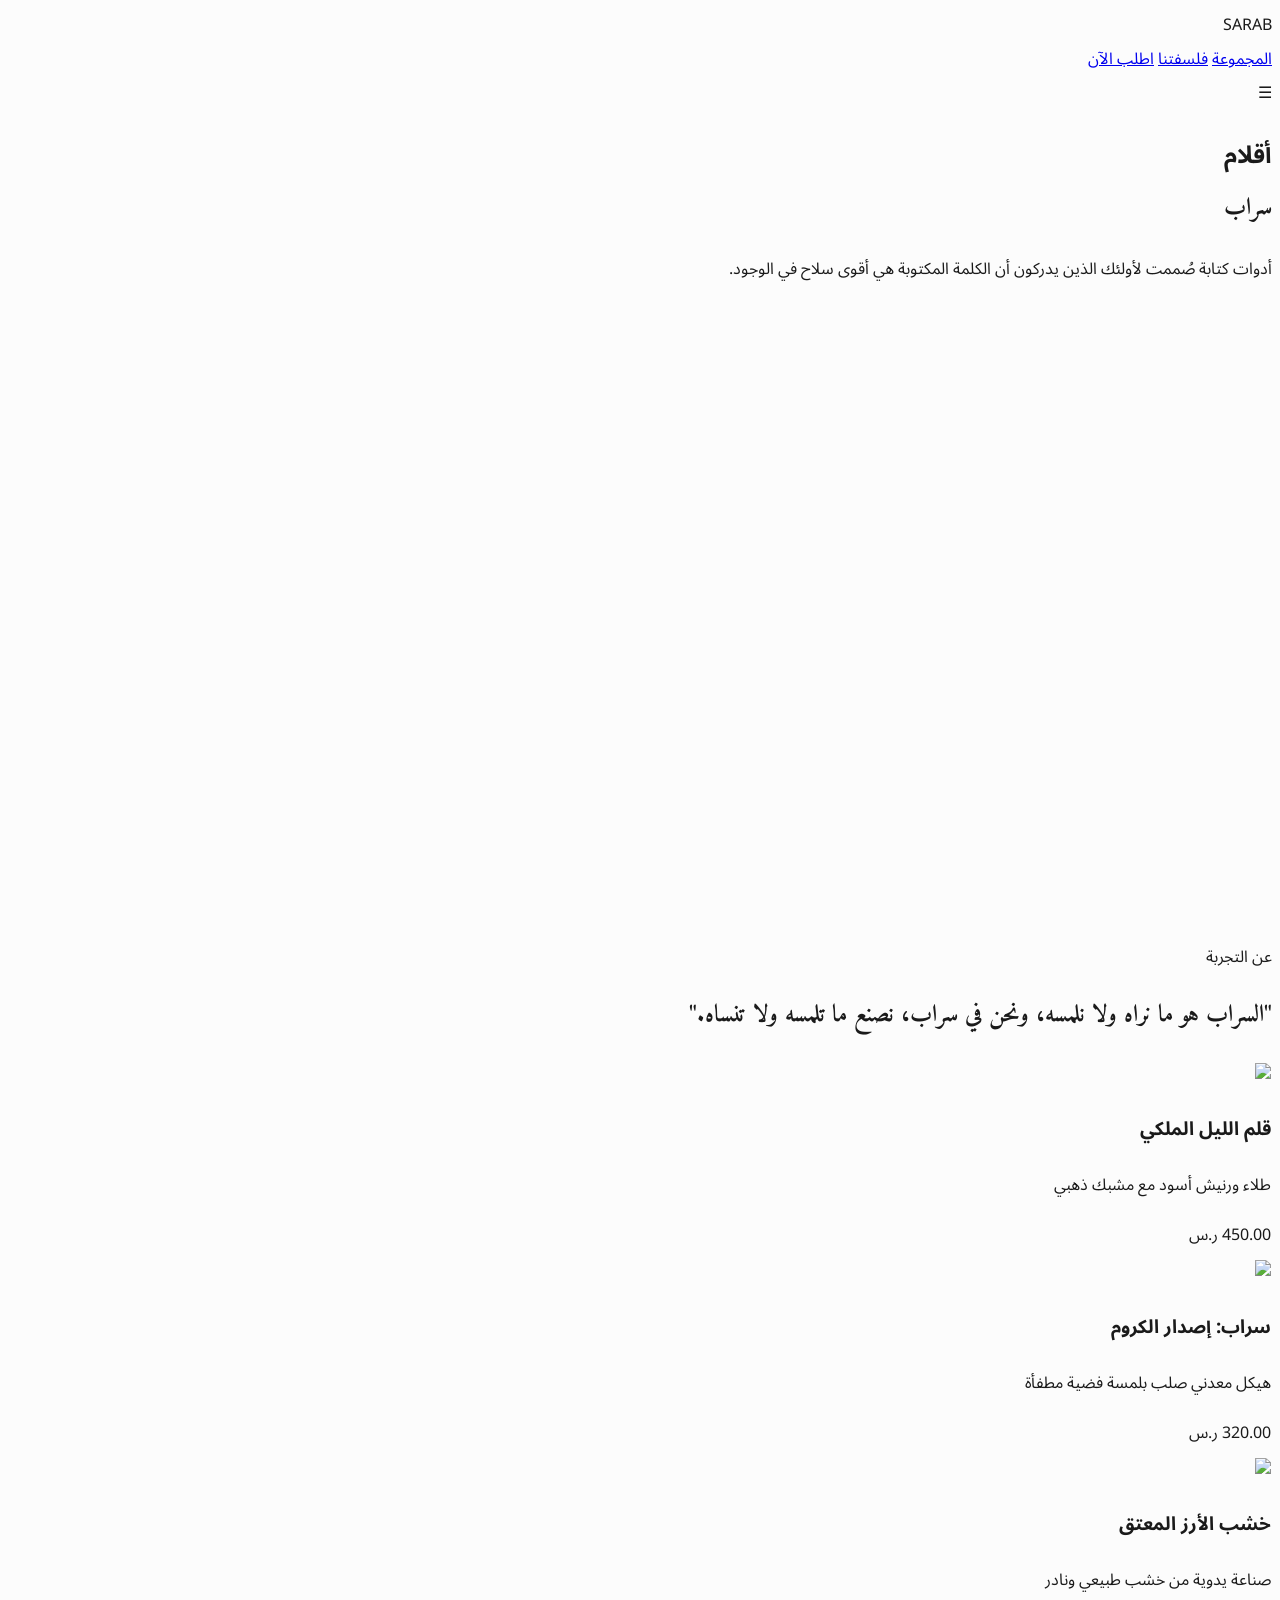
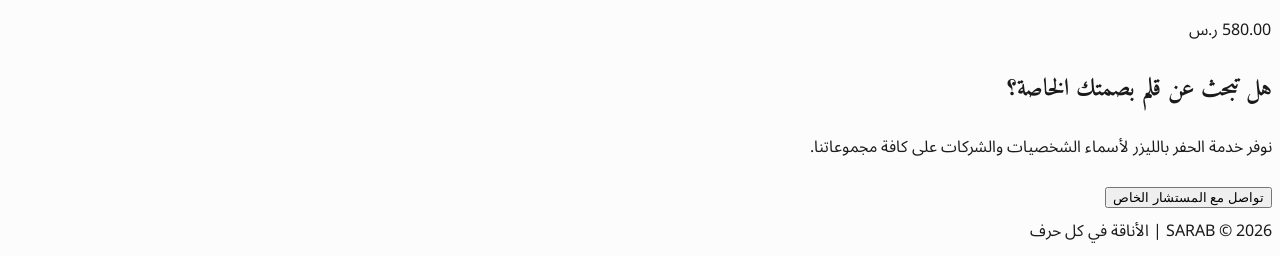
==== commit 1c778476: "Update index.html" ====
--- a/index.html
+++ b/index.html
@@ -3,181 +3,120 @@
 <head>
     <meta charset="UTF-8">
     <meta name="viewport" content="width=device-width, initial-scale=1.0">
-    <title>سراب | SARAB - أسياد القلم</title>
+    <title>سراب | الفخامة في بساطتها</title>
     <script src="https://cdn.tailwindcss.com"></script>
-    <link href="https://fonts.googleapis.com/css2?family=Amiri:ital,wght@0,400;0,700;1,400&family=Tajawal:wght@300;500;700;900&display=swap" rel="stylesheet">
+    <link href="https://fonts.googleapis.com/css2?family=Amiri&family=Noto+Sans+Arabic:wght@100;400;900&display=swap" rel="stylesheet">
     <style>
-        :root { --gold: #c5a059; --dark: #0f172a; --bg-light: #fdfdfd; }
-        body { font-family: 'Tajawal', sans-serif; background-color: var(--bg-light); color: var(--dark); transition: 0.5s; margin: 0; }
-        .amiri { font-family: 'Amiri', serif; }
+        body { font-family: 'Noto Sans Arabic', sans-serif; background-color: #fcfcfc; color: #1a1a1a; scroll-behavior: smooth; }
+        .font-serif { font-family: 'Amiri', serif; }
+        
+        /* تأثيرات بصرية راقية */
+        .pen-card { transition: all 0.5s cubic-bezier(0.4, 0, 0.2, 1); border: 1px solid transparent; }
+        .pen-card:hover { border-color: #d4af37; background: #fff; transform: translateY(-10px); }
+        
+        /* الهيرو سكشن المتغير */
+        .hero-bg {
+            background: linear-gradient(to bottom, rgba(252,252,252,0) 0%, #fcfcfc 100%),
+                        url('https://images.unsplash.com/photo-1511376979163-f804dff7ad7b?q=80&w=1500');
+            background-size: cover; background-position: center; height: 90vh;
+        }
 
-        /* شاشة التحميل المطورة */
-        #loader { 
-            position: fixed; inset: 0; z-index: 999; 
-            background: white; display: flex; flex-direction: column; 
-            align-items: center; justify-content: center; transition: 0.8s ease; 
-        }
-        .animate-line { width: 0%; height: 2px; background: var(--gold); animation: load 1.5s forwards; }
-        @keyframes load { to { width: 200px; } }
-
-        /* ستايل البطاقات */
-        .glass-card { background: rgba(255, 255, 255, 0.8); backdrop-filter: blur(10px); border: 1px solid rgba(197, 160, 89, 0.2); }
-        .product-card:hover img { transform: scale(1.05) rotate(1deg); }
-        
-        /* البانر الرئيسي */
-        .hero-gradient { background: linear-gradient(rgba(0,0,0,0.7), rgba(0,0,0,0.7)), url('https://images.unsplash.com/photo-1511376979163-f804dff7ad7b?q=80&w=1500'); background-size: cover; background-position: center; }
-
-        /* الوضع الداكن */
-        body.dark-mode { background: #020617; color: #f8fafc; }
-        .dark-mode #loader { background: #020617; }
-        .dark-mode .glass-card { background: rgba(30, 41, 59, 0.5); border-color: rgba(197, 160, 89, 0.1); }
+        /* أنيميشن الدخول */
+        .reveal { opacity: 0; transform: translateY(30px); transition: all 1s ease; }
+        .reveal.active { opacity: 1; transform: translateY(0); }
     </style>
 </head>
-<body class="antialiased">
+<body>
 
-    <div id="loader">
-        <h1 class="text-4xl font-black tracking-[0.5em] text-[#c5a059] mb-4">SARAB</h1>
-        <div class="animate-line"></div>
-    </div>
-
-    <nav class="sticky top-0 z-50 flex items-center justify-between px-6 py-4 bg-white/70 dark:bg-slate-900/70 backdrop-blur-md border-b border-gray-100 dark:border-slate-800">
-        <div class="text-2xl font-black tracking-tighter text-[#c5a059]">S A R A B</div>
-        <div class="flex items-center gap-5">
-            <button onclick="toggleDarkMode()" class="text-xl">🌓</button>
-            <div class="h-6 w-[1px] bg-gray-200"></div>
-            <div class="relative cursor-pointer text-xl">🛒</div>
+    <nav class="fixed w-full z-50 mix-blend-difference py-6 px-10 flex justify-between items-center text-white">
+        <div class="text-2xl font-black tracking-[0.3em]">SARAB</div>
+        <div class="hidden md:flex gap-10 text-[10px] tracking-[0.2em] font-bold uppercase">
+            <a href="#collection" class="hover:text-gold-500">المجموعة</a>
+            <a href="#philosophy" class="hover:text-gold-500">فلسفتنا</a>
+            <a href="#order" class="hover:text-gold-500">اطلب الآن</a>
         </div>
+        <div class="text-xl">☰</div>
     </nav>
 
-    <section class="hero-gradient h-[85vh] flex items-center justify-center text-center text-white px-4">
-        <div class="max-w-3xl">
-            <span class="inline-block px-4 py-1 border border-[#c5a059] text-[#c5a059] text-xs tracking-widest mb-6 rounded-full">EST. 2026</span>
-            <h2 class="text-5xl md:text-7xl font-black mb-6 amiri italic">حيثُ تنتهي الحكاية.. ويبدأ القلم</h2>
-            <p class="text-lg md:text-xl font-light opacity-90 mb-10 leading-relaxed">في "سراب" نؤمن أن القلم ليس مجرد أداة، بل هو امتداد لشخصيتك، وبصمة تتركها في سجل التاريخ.</p>
-            <div class="flex flex-col md:flex-row gap-4 justify-center">
-                <a href="#store" class="bg-[#c5a059] hover:bg-[#a38445] text-white px-10 py-4 rounded-full font-bold transition-all shadow-xl">تسوق المجموعة</a>
-                <a href="#story" class="backdrop-blur-md bg-white/10 border border-white/20 hover:bg-white/20 px-10 py-4 rounded-full font-bold transition-all">اكتشف أسطورتنا</a>
-            </div>
+    <section class="hero-bg flex items-end pb-20 px-10">
+        <div class="max-w-2xl">
+            <h1 class="text-6xl md:text-8xl font-black mb-6 leading-tight">أقلام<br><span class="text-[#d4af37] font-serif italic">سراب</span></h1>
+            <p class="text-gray-600 text-lg max-w-md leading-relaxed">أدوات كتابة صُممت لأولئك الذين يدركون أن الكلمة المكتوبة هي أقوى سلاح في الوجود.</p>
         </div>
     </section>
 
-    <section id="story" class="py-24 px-6">
-        <div class="max-w-5xl mx-auto flex flex-col md:flex-row items-center gap-16">
-            <div class="w-full md:w-1/2 relative">
-                <div class="absolute -top-4 -right-4 w-full h-full border-2 border-[#c5a059] rounded-2xl"></div>
-                <img src="https://images.unsplash.com/photo-1569012871812-f38ee64cd54c?q=80&w=800" class="relative rounded-2xl shadow-2xl z-10">
-            </div>
-            <div class="w-full md:w-1/2">
-                <h3 class="text-3xl font-black mb-6 amiri italic text-[#c5a059]">لماذا سراب؟</h3>
-                <p class="text-gray-600 dark:text-gray-400 leading-loose text-lg italic amiri">
-                    "السراب في الصحراء هو الجمال الذي تطارده العيون، ونحن في سراب نصنع الجمال الذي تستقر عليه الأيادي. اخترنا خاماتنا من أصلب المعادن وأندر الأخشاب، لتمتزج في قلم واحد يحكي قصة نجاحك في كل توقيع."
-                </p>
-                <div class="mt-8 flex gap-8">
-                    <div><span class="block text-2xl font-black text-[#c5a059]">+50</span><span class="text-xs text-gray-400">تصميم يدوي</span></div>
-                    <div><span class="block text-2xl font-black text-[#c5a059]">100%</span><span class="text-xs text-gray-400">ضمان دولي</span></div>
-                </div>
-            </div>
+    <section id="philosophy" class="py-32 px-10 bg-white">
+        <div class="max-w-4xl mx-auto text-center reveal">
+            <span class="text-[#d4af37] text-sm tracking-widest block mb-4 uppercase">عن التجربة</span>
+            <h2 class="text-4xl font-serif italic mb-10">"السراب هو ما نراه ولا نلمسه، ونحن في سراب، نصنع ما تلمسه ولا تنساه."</h2>
+            <div class="w-20 h-[1px] bg-black mx-auto"></div>
         </div>
     </section>
 
-    <section id="store" class="py-20 bg-gray-50 dark:bg-slate-900/50">
-        <div class="max-w-7xl mx-auto px-6">
-            <div class="text-center mb-16">
-                <h3 class="text-3xl font-black mb-2">المجموعة المختارة</h3>
-                <div class="w-16 h-1 bg-[#c5a059] mx-auto"></div>
+    <section id="collection" class="py-20 px-6 md:px-20">
+        <div class="grid grid-cols-1 md:grid-cols-2 lg:grid-cols-3 gap-16">
+            
+            <div class="pen-card p-8 rounded-sm reveal" onclick="openProduct('قلم الليل الملكي', '450', 'https://images.unsplash.com/photo-1583485088034-697b5bc54ccd?q=80&w=800')">
+                <div class="aspect-[3/4] overflow-hidden mb-8 bg-gray-100">
+                    <img src="https://images.unsplash.com/photo-1583485088034-697b5bc54ccd?q=80&w=800" class="w-full h-full object-cover grayscale hover:grayscale-0 transition-all duration-700">
+                </div>
+                <h3 class="text-xl font-bold mb-2 uppercase tracking-tighter">قلم الليل الملكي</h3>
+                <p class="text-gray-400 text-sm mb-4">طلاء ورنيش أسود مع مشبك ذهبي</p>
+                <span class="text-[#d4af37] font-black italic">450.00 ر.س</span>
             </div>
 
-            <div id="products-grid" class="grid grid-cols-1 md:grid-cols-3 gap-10">
-                <div class="glass-card product-card group p-4 rounded-[2rem] transition-all hover:-translate-y-2 cursor-pointer" onclick="openModal('قلم الأبنوس المذهب', '350', 'https://images.unsplash.com/photo-1583485088034-697b5bc54ccd?q=80&w=500')">
-                    <div class="relative overflow-hidden rounded-[1.5rem] mb-6 aspect-square">
-                        <img src="https://images.unsplash.com/photo-1583485088034-697b5bc54ccd?q=80&w=500" class="w-full h-full object-cover transition-transform duration-700">
-                    </div>
-                    <div class="px-2">
-                        <h4 class="font-black text-lg mb-1">قلم الأبنوس المذهب</h4>
-                        <p class="text-[#c5a059] font-bold">350.00 ر.س</p>
-                    </div>
+            <div class="pen-card p-8 rounded-sm reveal" onclick="openProduct('سراب: إصدار الكروم', '320', 'https://images.unsplash.com/photo-1569012871812-f38ee64cd54c?q=80&w=800')">
+                <div class="aspect-[3/4] overflow-hidden mb-8 bg-gray-100">
+                    <img src="https://images.unsplash.com/photo-1569012871812-f38ee64cd54c?q=80&w=800" class="w-full h-full object-cover grayscale hover:grayscale-0 transition-all duration-700">
                 </div>
+                <h3 class="text-xl font-bold mb-2 uppercase tracking-tighter">سراب: إصدار الكروم</h3>
+                <p class="text-gray-400 text-sm mb-4">هيكل معدني صلب بلمسة فضية مطفأة</p>
+                <span class="text-[#d4af37] font-black italic">320.00 ر.س</span>
+            </div>
 
-                <div class="glass-card product-card group p-4 rounded-[2rem] transition-all hover:-translate-y-2 cursor-pointer" onclick="openModal('إصدار الفضة المصقولة', '420', 'https://images.unsplash.com/photo-1569012871812-f38ee64cd54c?q=80&w=500')">
-                    <div class="relative overflow-hidden rounded-[1.5rem] mb-6 aspect-square">
-                        <img src="https://images.unsplash.com/photo-1569012871812-f38ee64cd54c?q=80&w=500" class="w-full h-full object-cover transition-transform duration-700">
-                    </div>
-                    <div class="px-2">
-                        <h4 class="font-black text-lg mb-1">إصدار الفضة المصقولة</h4>
-                        <p class="text-[#c5a059] font-bold">420.00 ر.س</p>
-                    </div>
+            <div class="pen-card p-8 rounded-sm reveal" onclick="openProduct('خشب الأرز المعتق', '580', 'https://images.unsplash.com/photo-1511376979163-f804dff7ad7b?q=80&w=800')">
+                <div class="aspect-[3/4] overflow-hidden mb-8 bg-gray-100">
+                    <img src="https://images.unsplash.com/photo-1511376979163-f804dff7ad7b?q=80&w=800" class="w-full h-full object-cover grayscale hover:grayscale-0 transition-all duration-700">
                 </div>
+                <h3 class="text-xl font-bold mb-2 uppercase tracking-tighter">خشب الأرز المعتق</h3>
+                <p class="text-gray-400 text-sm mb-4">صناعة يدوية من خشب طبيعي ونادر</p>
+                <span class="text-[#d4af37] font-black italic">580.00 ر.س</span>
+            </div>
 
-                <div class="glass-card product-card group p-4 rounded-[2rem] transition-all hover:-translate-y-2 cursor-pointer" onclick="openModal('قلم سراب الكربوني', '290', 'https://images.unsplash.com/photo-1544816155-12df9643f363?q=80&w=500')">
-                    <div class="relative overflow-hidden rounded-[1.5rem] mb-6 aspect-square">
-                        <img src="https://images.unsplash.com/photo-1544816155-12df9643f363?q=80&w=500" class="w-full h-full object-cover transition-transform duration-700">
-                    </div>
-                    <div class="px-2">
-                        <h4 class="font-black text-lg mb-1">قلم سراب الكربوني</h4>
-                        <p class="text-[#c5a059] font-bold">290.00 ر.س</p>
-                    </div>
-                </div>
-            </div>
         </div>
     </section>
 
-    <div id="modal" class="fixed inset-0 z-[100] hidden items-center justify-center bg-black/90 p-4 backdrop-blur-md">
-        <div class="bg-white dark:bg-slate-900 w-full max-w-4xl rounded-[2.5rem] overflow-hidden flex flex-col md:flex-row shadow-2xl">
-            <div class="w-full md:w-1/2 h-[300px] md:h-auto">
-                <img id="m-img" src="" class="w-full h-full object-cover">
-            </div>
-            <div class="w-full md:w-1/2 p-10 relative">
-                <button onclick="closeModal()" class="absolute top-6 left-6 text-gray-400 hover:text-black">✕</button>
-                <h3 id="m-title" class="text-3xl font-black mb-2"></h3>
-                <p id="m-price" class="text-2xl font-bold text-[#c5a059] mb-8"></p>
-                <div class="space-y-4 mb-8">
-                    <div class="flex items-center gap-3 text-sm"><span class="text-green-500">✔</span> حفر مجاني للإسم بالليزر</div>
-                    <div class="flex items-center gap-3 text-sm"><span class="text-green-500">✔</span> علبة جلدية فاخرة</div>
-                    <div class="flex items-center gap-3 text-sm"><span class="text-green-500">✔</span> ضمان لمدة عامين</div>
-                </div>
-                <input type="tel" id="tel" placeholder="رقم الواتساب الخاص بك" class="w-full p-4 bg-gray-50 dark:bg-slate-800 rounded-2xl mb-4 border-none outline-none focus:ring-2 focus:ring-[#c5a059]">
-                <button onclick="order()" class="w-full bg-[#c5a059] text-white py-4 rounded-2xl font-bold hover:scale-[1.02] transition-all shadow-lg shadow-[#c5a059]/20">تأكيد الطلب</button>
-            </div>
+    <section id="order" class="py-32 bg-[#1a1a1a] text-white px-10">
+        <div class="max-w-2xl mx-auto text-center">
+            <h2 class="text-4xl font-serif italic mb-8">هل تبحث عن قلم بصمتك الخاصة؟</h2>
+            <p class="text-gray-400 mb-12">نوفر خدمة الحفر بالليزر لأسماء الشخصيات والشركات على كافة مجموعاتنا.</p>
+            <button class="border border-[#d4af37] text-[#d4af37] px-12 py-4 hover:bg-[#d4af37] hover:text-white transition-all duration-500 uppercase tracking-widest text-xs font-bold">تواصل مع المستشار الخاص</button>
         </div>
-    </div>
+    </section>
 
-    <footer class="py-16 px-6 bg-white dark:bg-slate-950 text-center border-t border-gray-100 dark:border-slate-900">
-        <h2 class="text-3xl font-black text-[#c5a059] mb-6">SARAB</h2>
-        <p class="text-gray-400 text-sm mb-10 tracking-widest uppercase italic">Mastery in every stroke</p>
-        <p class="text-xs text-gray-500">&copy; 2026 سراب - جميع الحقوق محفوظة</p>
+    <footer class="py-10 text-center text-[10px] tracking-widest uppercase text-gray-400">
+        SARAB &copy; 2026 | الأناقة في كل حرف
     </footer>
 
     <script>
-        // إغلاق شاشة التحميل بعد ثانية واحدة لضمان عدم بقائها بيضاء
-        window.addEventListener('load', () => {
-            setTimeout(() => {
-                document.getElementById('loader').style.opacity = '0';
-                setTimeout(() => document.getElementById('loader').style.display = 'none', 800);
-            }, 1000);
-        });
+        // تأثير ظهور العناصر عند السكرول
+        function reveal() {
+            var reveals = document.querySelectorAll(".reveal");
+            for (var i = 0; i < reveals.length; i++) {
+                var windowHeight = window.innerHeight;
+                var elementTop = reveals[i].getBoundingClientRect().top;
+                var elementVisible = 150;
+                if (elementTop < windowHeight - elementVisible) {
+                    reveals[i].classList.add("active");
+                }
+            }
+        }
+        window.addEventListener("scroll", reveal);
+        window.onload = reveal;
 
-        function toggleDarkMode() {
-            document.body.classList.toggle('dark-mode');
-        }
-
-        function openModal(title, price, img) {
-            document.getElementById('m-title').innerText = title;
-            document.getElementById('m-price').innerText = price + " ر.س";
-            document.getElementById('m-img').src = img;
-            document.getElementById('modal').classList.replace('hidden', 'flex');
-            document.body.style.overflow = 'hidden';
-        }
-
-        function closeModal() {
-            document.getElementById('modal').classList.replace('flex', 'hidden');
-            document.body.style.overflow = 'auto';
-        }
-
-        function order() {
-            const phone = document.getElementById('tel').value;
-            if(!phone) return alert('لطفاً أدخل رقم الجوال');
-            alert('شكراً لثقتك بـ سراب. سيتم التواصل معك عبر واتساب لتأكيد النقش على القلم.');
-            closeModal();
+        function openProduct(name, price, img) {
+            // يمكن هنا ربطها بمودال أو صفحة دفع
+            alert("تم اختيار: " + name + "\nالقيمة: " + price + " ريال\n\nخدمة التغليف الملكي مشمولة مجاناً.");
         }
     </script>
 </body>
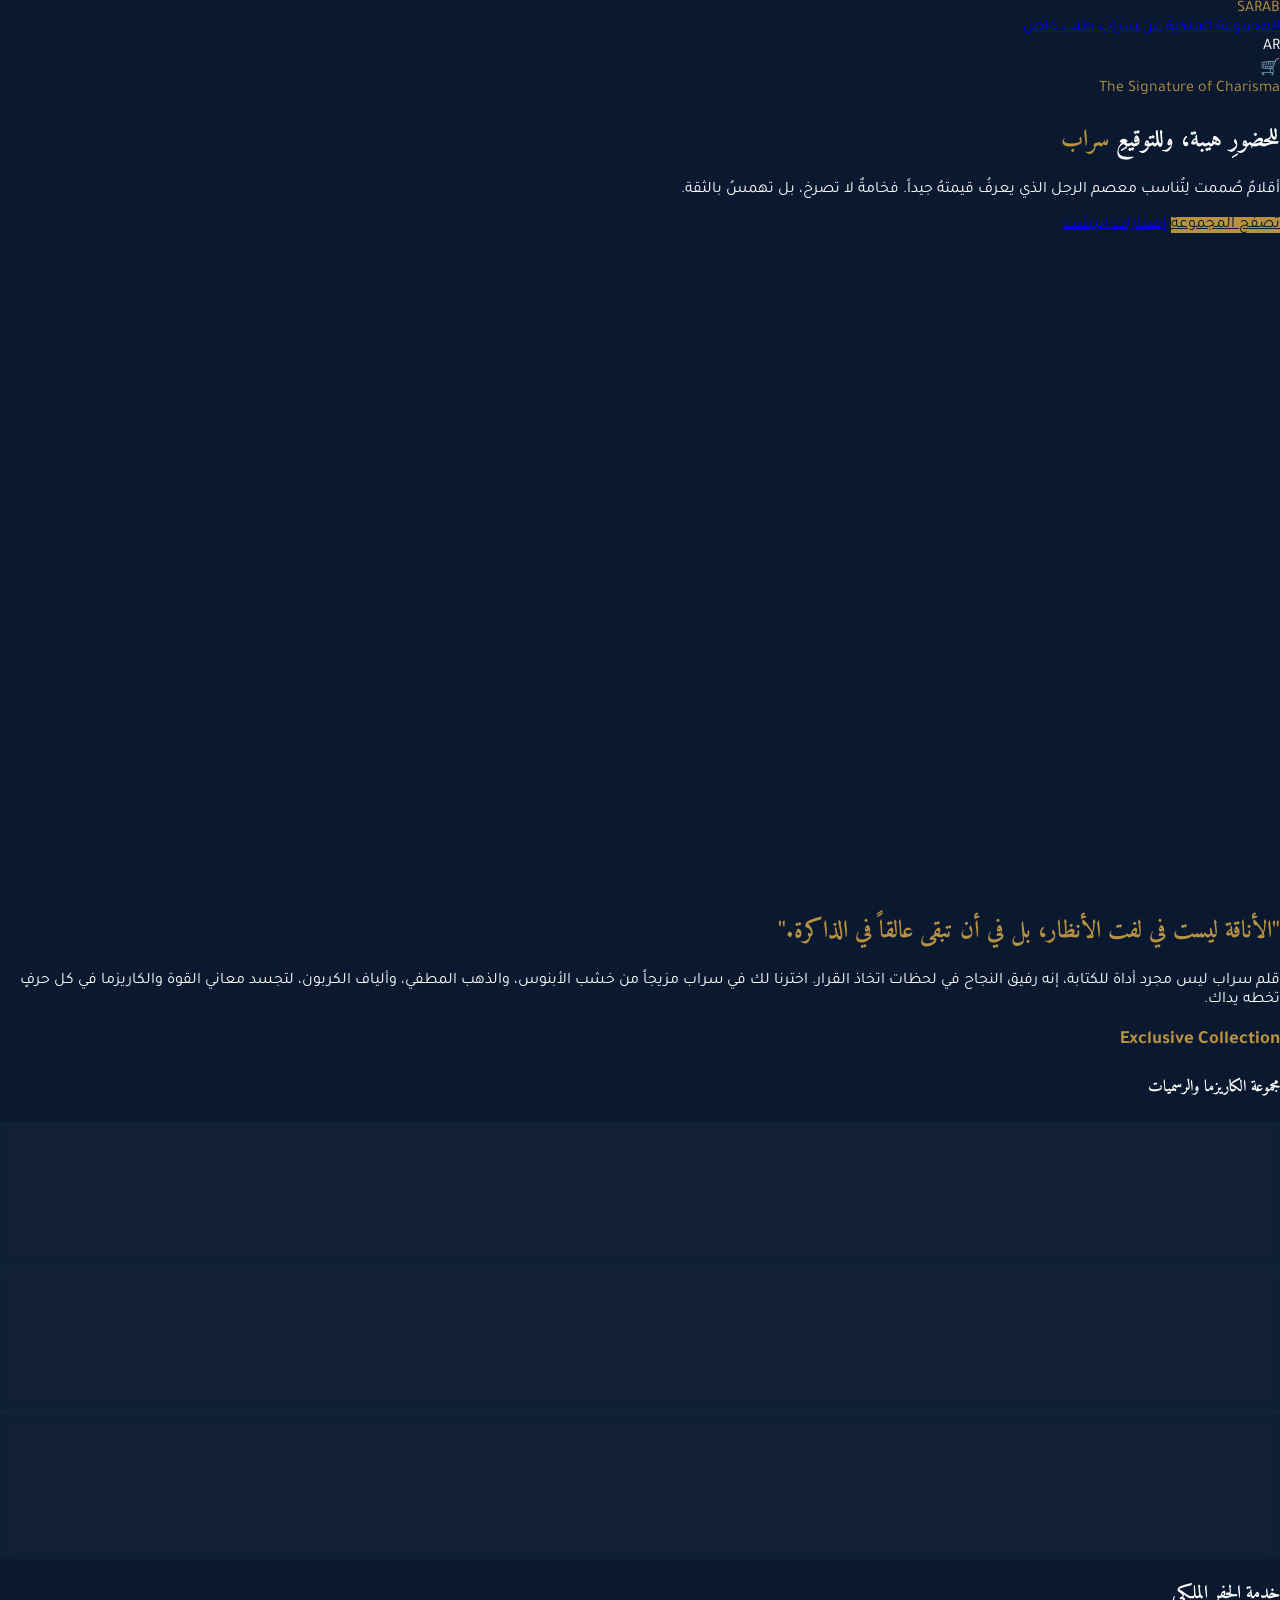
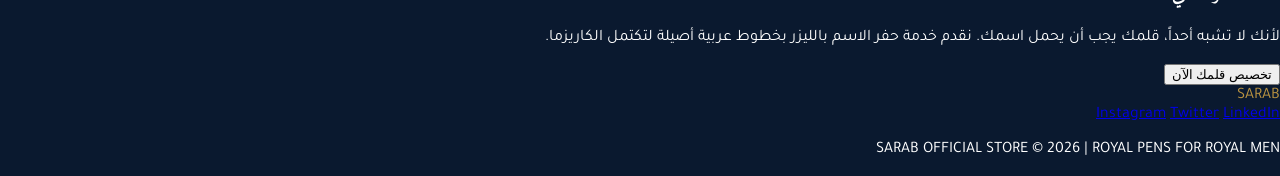
==== commit a4d79d4f: "Create index.html" ====
--- a/index.html
+++ b/index.html
@@ -3,121 +3,131 @@
 <head>
     <meta charset="UTF-8">
     <meta name="viewport" content="width=device-width, initial-scale=1.0">
-    <title>سراب | الفخامة في بساطتها</title>
+    <title>سراب | كاريزما الحضور</title>
     <script src="https://cdn.tailwindcss.com"></script>
-    <link href="https://fonts.googleapis.com/css2?family=Amiri&family=Noto+Sans+Arabic:wght@100;400;900&display=swap" rel="stylesheet">
+    <link href="https://fonts.googleapis.com/css2?family=Amiri:wght@400;700&family=Tajawal:wght@300;500;800&display=swap" rel="stylesheet">
     <style>
-        body { font-family: 'Noto Sans Arabic', sans-serif; background-color: #fcfcfc; color: #1a1a1a; scroll-behavior: smooth; }
-        .font-serif { font-family: 'Amiri', serif; }
+        :root { --royal-blue: #0a192f; --gold-dull: #b89241; --sand: #f4e1d2; }
+        body { font-family: 'Tajawal', sans-serif; background-color: var(--royal-blue); color: #fff; margin: 0; }
+        .amiri { font-family: 'Amiri', serif; }
         
-        /* تأثيرات بصرية راقية */
-        .pen-card { transition: all 0.5s cubic-bezier(0.4, 0, 0.2, 1); border: 1px solid transparent; }
-        .pen-card:hover { border-color: #d4af37; background: #fff; transform: translateY(-10px); }
-        
-        /* الهيرو سكشن المتغير */
-        .hero-bg {
-            background: linear-gradient(to bottom, rgba(252,252,252,0) 0%, #fcfcfc 100%),
-                        url('https://images.unsplash.com/photo-1511376979163-f804dff7ad7b?q=80&w=1500');
+        /* تأثير الإضاءة الفخمة */
+        .hero-section {
+            background: linear-gradient(to right, rgba(10, 25, 47, 0.9), rgba(10, 25, 47, 0.2)), 
+                        url('https://images.unsplash.com/photo-1507679799987-c73779587ccf?q=80&w=1500'); /* صورة توحي بالرجل الرسمي */
             background-size: cover; background-position: center; height: 90vh;
         }
 
-        /* أنيميشن الدخول */
-        .reveal { opacity: 0; transform: translateY(30px); transition: all 1s ease; }
-        .reveal.active { opacity: 1; transform: translateY(0); }
+        .gold-border { border: 1px solid var(--gold-dull); }
+        .gold-text { color: var(--gold-dull); }
+        .btn-royal { background-color: var(--gold-dull); color: var(--royal-blue); transition: 0.4s; }
+        .btn-royal:hover { background-color: #fff; transform: scale(1.05); }
+
+        /* كرت المنتج الفخم */
+        .item-card { background: rgba(255, 255, 255, 0.03); backdrop-filter: blur(5px); border: 1px solid rgba(184, 146, 65, 0.2); transition: 0.5s; }
+        .item-card:hover { border-color: var(--gold-dull); background: rgba(255, 255, 255, 0.07); }
     </style>
 </head>
 <body>
 
-    <nav class="fixed w-full z-50 mix-blend-difference py-6 px-10 flex justify-between items-center text-white">
-        <div class="text-2xl font-black tracking-[0.3em]">SARAB</div>
-        <div class="hidden md:flex gap-10 text-[10px] tracking-[0.2em] font-bold uppercase">
-            <a href="#collection" class="hover:text-gold-500">المجموعة</a>
-            <a href="#philosophy" class="hover:text-gold-500">فلسفتنا</a>
-            <a href="#order" class="hover:text-gold-500">اطلب الآن</a>
+    <nav class="flex items-center justify-between px-10 py-6 border-b border-white/10 sticky top-0 bg-[#0a192f]/90 z-50 backdrop-blur-md">
+        <div class="text-3xl font-black tracking-widest gold-text">SARAB</div>
+        <div class="hidden md:flex gap-10 text-xs font-bold tracking-[0.2em] uppercase">
+            <a href="#store" class="hover:text-[#b89241] transition">المجموعة الملكية</a>
+            <a href="#philosophy" class="hover:text-[#b89241] transition">عن سراب</a>
+            <a href="#contact" class="hover:text-[#b89241] transition">طلب خاص</a>
         </div>
-        <div class="text-xl">☰</div>
+        <div class="flex items-center gap-4">
+            <span class="text-sm font-light">AR</span>
+            <div class="w-8 h-8 rounded-full border border-white/20 flex items-center justify-center cursor-pointer">🛒</div>
+        </div>
     </nav>
 
-    <section class="hero-bg flex items-end pb-20 px-10">
+    <section class="hero-section flex items-center px-10 md:px-24">
         <div class="max-w-2xl">
-            <h1 class="text-6xl md:text-8xl font-black mb-6 leading-tight">أقلام<br><span class="text-[#d4af37] font-serif italic">سراب</span></h1>
-            <p class="text-gray-600 text-lg max-w-md leading-relaxed">أدوات كتابة صُممت لأولئك الذين يدركون أن الكلمة المكتوبة هي أقوى سلاح في الوجود.</p>
+            <span class="gold-text tracking-[0.4em] text-sm mb-4 block uppercase font-bold">The Signature of Charisma</span>
+            <h1 class="text-5xl md:text-7xl font-bold mb-6 leading-tight amiri">للحضورِ هيبة، وللتوقيعِ <span class="gold-text italic">سراب</span></h1>
+            <p class="text-gray-300 text-lg mb-10 leading-relaxed font-light">أقلامٌ صُممت لِتُناسب معصم الرجل الذي يعرفُ قيمتهُ جيداً. فخامةٌ لا تصرخ، بل تهمسُ بالثقة.</p>
+            <div class="flex gap-6">
+                <a href="#store" class="btn-royal px-12 py-4 font-bold text-sm rounded-sm">تصفح المجموعة</a>
+                <a href="#" class="border border-white/30 px-12 py-4 font-bold text-sm rounded-sm hover:bg-white hover:text-black transition">إصدارات البشت</a>
+            </div>
         </div>
     </section>
 
-    <section id="philosophy" class="py-32 px-10 bg-white">
-        <div class="max-w-4xl mx-auto text-center reveal">
-            <span class="text-[#d4af37] text-sm tracking-widest block mb-4 uppercase">عن التجربة</span>
-            <h2 class="text-4xl font-serif italic mb-10">"السراب هو ما نراه ولا نلمسه، ونحن في سراب، نصنع ما تلمسه ولا تنساه."</h2>
-            <div class="w-20 h-[1px] bg-black mx-auto"></div>
+    <section id="philosophy" class="py-24 px-10 bg-[#071121]">
+        <div class="max-w-4xl mx-auto text-center">
+            <h2 class="amiri text-4xl mb-8 italic gold-text">"الأناقة ليست في لفت الأنظار، بل في أن تبقى عالقاً في الذاكرة."</h2>
+            <p class="text-gray-400 leading-loose">
+                قلم سراب ليس مجرد أداة للكتابة، إنه رفيق النجاح في لحظات اتخاذ القرار. 
+                اخترنا لك في سراب مزيجاً من خشب الأبنوس، والذهب المطفي، وألياف الكربون، 
+                لتجسد معاني القوة والكاريزما في كل حرفٍ تخطه يداك.
+            </p>
         </div>
     </section>
 
-    <section id="collection" class="py-20 px-6 md:px-20">
-        <div class="grid grid-cols-1 md:grid-cols-2 lg:grid-cols-3 gap-16">
+    <section id="store" class="py-20 px-10">
+        <div class="text-center mb-16">
+            <h3 class="text-sm tracking-[0.5em] gold-text uppercase mb-2">Exclusive Collection</h3>
+            <h4 class="text-3xl font-bold amiri">مجموعة الكاريزما والرسميات</h4>
+        </div>
+
+        <div class="grid grid-cols-1 md:grid-cols-3 gap-12 max-w-7xl mx-auto">
             
-            <div class="pen-card p-8 rounded-sm reveal" onclick="openProduct('قلم الليل الملكي', '450', 'https://images.unsplash.com/photo-1583485088034-697b5bc54ccd?q=80&w=800')">
-                <div class="aspect-[3/4] overflow-hidden mb-8 bg-gray-100">
-                    <img src="https://images.unsplash.com/photo-1583485088034-697b5bc54ccd?q=80&w=800" class="w-full h-full object-cover grayscale hover:grayscale-0 transition-all duration-700">
+            <div class="item-card p-6 rounded-sm group cursor-pointer" onclick="alert('سيتم تحويلك لخيارات النقش والحفر')">
+                <div class="aspect-square mb-8 overflow-hidden bg-[#0d1e36]">
+                    <img src="https://images.unsplash.com/photo-1583485088034-697b5bc54ccd?q=80&w=800" class="w-full h-full object-cover opacity-80 group-hover:opacity-100 group-hover:scale-110 transition duration-700">
                 </div>
-                <h3 class="text-xl font-bold mb-2 uppercase tracking-tighter">قلم الليل الملكي</h3>
-                <p class="text-gray-400 text-sm mb-4">طلاء ورنيش أسود مع مشبك ذهبي</p>
-                <span class="text-[#d4af37] font-black italic">450.00 ر.س</span>
+                <h5 class="text-lg font-bold mb-1">قلم "الهيبة" الأسود الملكي</h5>
+                <p class="text-xs text-gray-500 mb-4 tracking-widest uppercase">Midnight Black & Gold</p>
+                <div class="flex justify-between items-center">
+                    <span class="gold-text font-bold">480 SAR</span>
+                    <button class="text-[10px] border-b border-[#b89241] pb-1">اطلب الآن</button>
+                </div>
             </div>
 
-            <div class="pen-card p-8 rounded-sm reveal" onclick="openProduct('سراب: إصدار الكروم', '320', 'https://images.unsplash.com/photo-1569012871812-f38ee64cd54c?q=80&w=800')">
-                <div class="aspect-[3/4] overflow-hidden mb-8 bg-gray-100">
-                    <img src="https://images.unsplash.com/photo-1569012871812-f38ee64cd54c?q=80&w=800" class="w-full h-full object-cover grayscale hover:grayscale-0 transition-all duration-700">
+            <div class="item-card p-6 rounded-sm group cursor-pointer">
+                <div class="aspect-square mb-8 overflow-hidden bg-[#0d1e36]">
+                    <img src="https://images.unsplash.com/photo-1569012871812-f38ee64cd54c?q=80&w=800" class="w-full h-full object-cover opacity-80 group-hover:opacity-100 group-hover:scale-110 transition duration-700">
                 </div>
-                <h3 class="text-xl font-bold mb-2 uppercase tracking-tighter">سراب: إصدار الكروم</h3>
-                <p class="text-gray-400 text-sm mb-4">هيكل معدني صلب بلمسة فضية مطفأة</p>
-                <span class="text-[#d4af37] font-black italic">320.00 ر.س</span>
+                <h5 class="text-lg font-bold mb-1">قلم "الوقار" الفضي</h5>
+                <p class="text-xs text-gray-500 mb-4 tracking-widest uppercase">Silver Chrome Edition</p>
+                <div class="flex justify-between items-center">
+                    <span class="gold-text font-bold">390 SAR</span>
+                    <button class="text-[10px] border-b border-[#b89241] pb-1">اطلب الآن</button>
+                </div>
             </div>
 
-            <div class="pen-card p-8 rounded-sm reveal" onclick="openProduct('خشب الأرز المعتق', '580', 'https://images.unsplash.com/photo-1511376979163-f804dff7ad7b?q=80&w=800')">
-                <div class="aspect-[3/4] overflow-hidden mb-8 bg-gray-100">
-                    <img src="https://images.unsplash.com/photo-1511376979163-f804dff7ad7b?q=80&w=800" class="w-full h-full object-cover grayscale hover:grayscale-0 transition-all duration-700">
+            <div class="item-card p-6 rounded-sm group cursor-pointer">
+                <div class="aspect-square mb-8 overflow-hidden bg-[#0d1e36]">
+                    <img src="https://images.unsplash.com/photo-1511376979163-f804dff7ad7b?q=80&w=800" class="w-full h-full object-cover opacity-80 group-hover:opacity-100 group-hover:scale-110 transition duration-700">
                 </div>
-                <h3 class="text-xl font-bold mb-2 uppercase tracking-tighter">خشب الأرز المعتق</h3>
-                <p class="text-gray-400 text-sm mb-4">صناعة يدوية من خشب طبيعي ونادر</p>
-                <span class="text-[#d4af37] font-black italic">580.00 ر.س</span>
+                <h5 class="text-lg font-bold mb-1">قلم "الإرث" الخشبي</h5>
+                <p class="text-xs text-gray-500 mb-4 tracking-widest uppercase">Handcrafted Walnut Wood</p>
+                <div class="flex justify-between items-center">
+                    <span class="gold-text font-bold">620 SAR</span>
+                    <button class="text-[10px] border-b border-[#b89241] pb-1">اطلب الآن</button>
+                </div>
             </div>
 
         </div>
     </section>
 
-    <section id="order" class="py-32 bg-[#1a1a1a] text-white px-10">
-        <div class="max-w-2xl mx-auto text-center">
-            <h2 class="text-4xl font-serif italic mb-8">هل تبحث عن قلم بصمتك الخاصة؟</h2>
-            <p class="text-gray-400 mb-12">نوفر خدمة الحفر بالليزر لأسماء الشخصيات والشركات على كافة مجموعاتنا.</p>
-            <button class="border border-[#d4af37] text-[#d4af37] px-12 py-4 hover:bg-[#d4af37] hover:text-white transition-all duration-500 uppercase tracking-widest text-xs font-bold">تواصل مع المستشار الخاص</button>
-        </div>
+    <section class="py-20 bg-white text-[#0a192f] px-10 text-center">
+        <h3 class="amiri text-4xl font-bold mb-6 italic">خدمة الحفر الملكي</h3>
+        <p class="max-w-2xl mx-auto mb-10 font-light">لأنك لا تشبه أحداً، قلمك يجب أن يحمل اسمك. نقدم خدمة حفر الاسم بالليزر بخطوط عربية أصيلة لتكتمل الكاريزما.</p>
+        <button class="border-2 border-[#0a192f] px-12 py-4 font-bold hover:bg-[#0a192f] hover:text-white transition uppercase text-xs tracking-widest">تخصيص قلمك الآن</button>
     </section>
 
-    <footer class="py-10 text-center text-[10px] tracking-widest uppercase text-gray-400">
-        SARAB &copy; 2026 | الأناقة في كل حرف
+    <footer class="py-16 px-10 border-t border-white/5 text-center">
+        <div class="text-4xl font-black gold-text mb-6">SARAB</div>
+        <div class="flex justify-center gap-8 mb-10 text-gray-500 text-xs tracking-widest uppercase">
+            <a href="#">Instagram</a>
+            <a href="#">Twitter</a>
+            <a href="#">LinkedIn</a>
+        </div>
+        <p class="text-[10px] text-gray-600 tracking-widest">SARAB OFFICIAL STORE &copy; 2026 | ROYAL PENS FOR ROYAL MEN</p>
     </footer>
 
-    <script>
-        // تأثير ظهور العناصر عند السكرول
-        function reveal() {
-            var reveals = document.querySelectorAll(".reveal");
-            for (var i = 0; i < reveals.length; i++) {
-                var windowHeight = window.innerHeight;
-                var elementTop = reveals[i].getBoundingClientRect().top;
-                var elementVisible = 150;
-                if (elementTop < windowHeight - elementVisible) {
-                    reveals[i].classList.add("active");
-                }
-            }
-        }
-        window.addEventListener("scroll", reveal);
-        window.onload = reveal;
-
-        function openProduct(name, price, img) {
-            // يمكن هنا ربطها بمودال أو صفحة دفع
-            alert("تم اختيار: " + name + "\nالقيمة: " + price + " ريال\n\nخدمة التغليف الملكي مشمولة مجاناً.");
-        }
-    </script>
 </body>
 </html>
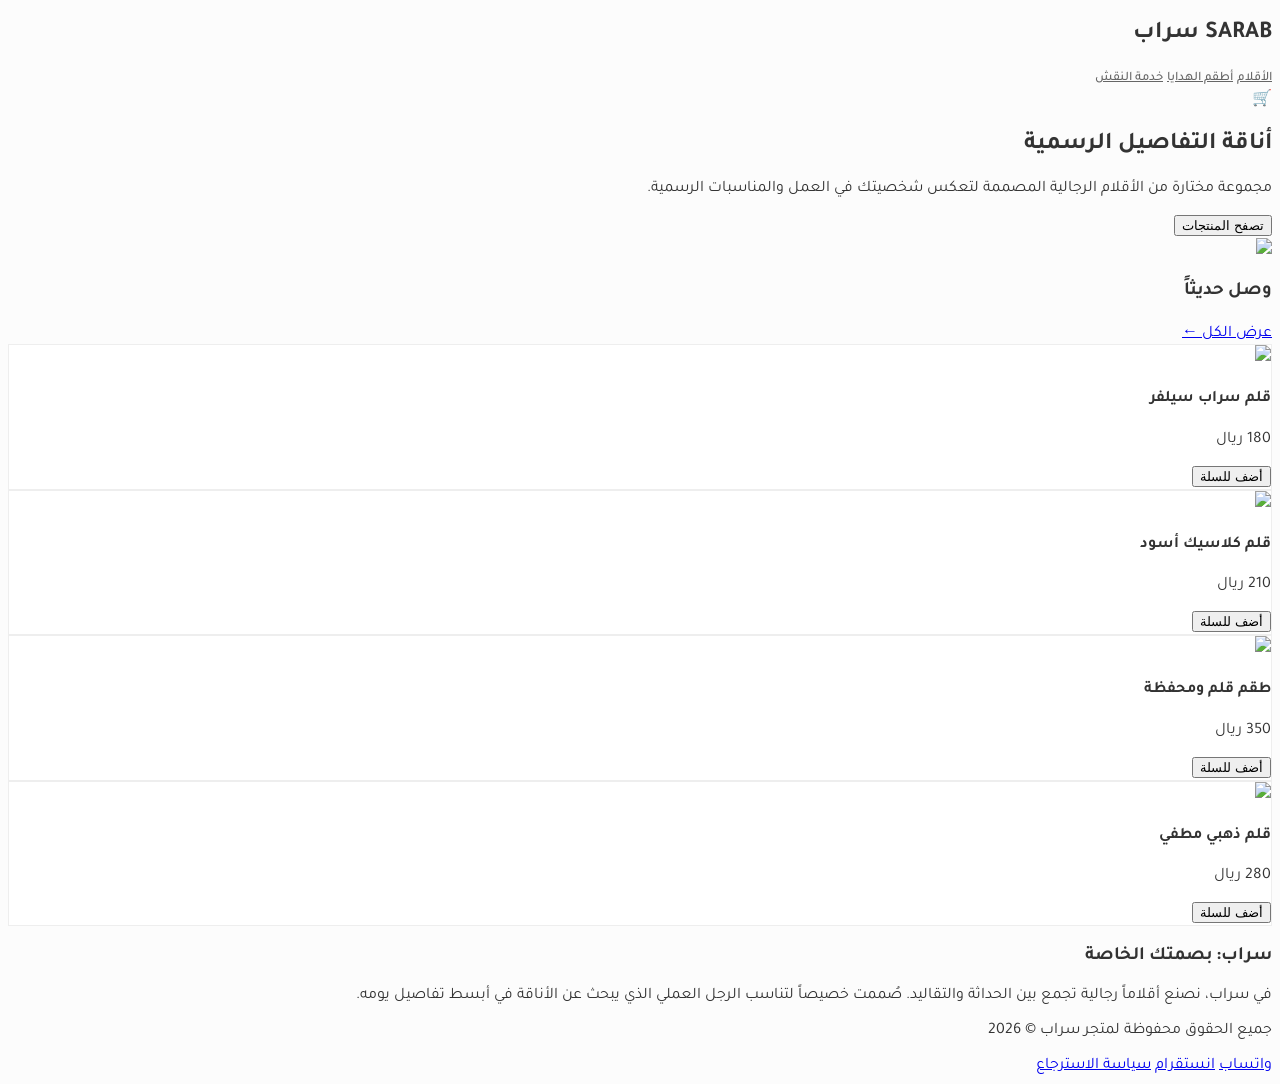
==== commit ba7cb3d6: "Create index.html" ====
--- a/index.html
+++ b/index.html
@@ -3,130 +3,105 @@
 <head>
     <meta charset="UTF-8">
     <meta name="viewport" content="width=device-width, initial-scale=1.0">
-    <title>سراب | كاريزما الحضور</title>
+    <title>سراب | للأقلام الرسمية</title>
     <script src="https://cdn.tailwindcss.com"></script>
-    <link href="https://fonts.googleapis.com/css2?family=Amiri:wght@400;700&family=Tajawal:wght@300;500;800&display=swap" rel="stylesheet">
+    <link href="https://fonts.googleapis.com/css2?family=Tajawal:wght@300;500;700;900&display=swap" rel="stylesheet">
     <style>
-        :root { --royal-blue: #0a192f; --gold-dull: #b89241; --sand: #f4e1d2; }
-        body { font-family: 'Tajawal', sans-serif; background-color: var(--royal-blue); color: #fff; margin: 0; }
-        .amiri { font-family: 'Amiri', serif; }
-        
-        /* تأثير الإضاءة الفخمة */
-        .hero-section {
-            background: linear-gradient(to right, rgba(10, 25, 47, 0.9), rgba(10, 25, 47, 0.2)), 
-                        url('https://images.unsplash.com/photo-1507679799987-c73779587ccf?q=80&w=1500'); /* صورة توحي بالرجل الرسمي */
-            background-size: cover; background-position: center; height: 90vh;
-        }
-
-        .gold-border { border: 1px solid var(--gold-dull); }
-        .gold-text { color: var(--gold-dull); }
-        .btn-royal { background-color: var(--gold-dull); color: var(--royal-blue); transition: 0.4s; }
-        .btn-royal:hover { background-color: #fff; transform: scale(1.05); }
-
-        /* كرت المنتج الفخم */
-        .item-card { background: rgba(255, 255, 255, 0.03); backdrop-filter: blur(5px); border: 1px solid rgba(184, 146, 65, 0.2); transition: 0.5s; }
-        .item-card:hover { border-color: var(--gold-dull); background: rgba(255, 255, 255, 0.07); }
+        body { font-family: 'Tajawal', sans-serif; background-color: #fcfcfc; color: #333; }
+        .nav-link { font-size: 13px; font-weight: 500; color: #666; transition: 0.3s; }
+        .nav-link:hover { color: #1e3a8a; }
+        .product-card { background: white; border: 1px solid #eee; transition: 0.3s; }
+        .product-card:hover { border-color: #1e3a8a; box-shadow: 0 4px 12px rgba(0,0,0,0.05); }
     </style>
 </head>
 <body>
 
-    <nav class="flex items-center justify-between px-10 py-6 border-b border-white/10 sticky top-0 bg-[#0a192f]/90 z-50 backdrop-blur-md">
-        <div class="text-3xl font-black tracking-widest gold-text">SARAB</div>
-        <div class="hidden md:flex gap-10 text-xs font-bold tracking-[0.2em] uppercase">
-            <a href="#store" class="hover:text-[#b89241] transition">المجموعة الملكية</a>
-            <a href="#philosophy" class="hover:text-[#b89241] transition">عن سراب</a>
-            <a href="#contact" class="hover:text-[#b89241] transition">طلب خاص</a>
+    <nav class="flex items-center justify-between px-6 py-4 bg-white border-b border-gray-100 sticky top-0 z-50">
+        <h1 class="text-xl font-black text-slate-800 tracking-tighter">SARAB <span class="text-blue-900">سراب</span></h1>
+        <div class="hidden md:flex gap-6">
+            <a href="#" class="nav-link">الأقلام</a>
+            <a href="#" class="nav-link">أطقم الهدايا</a>
+            <a href="#" class="nav-link">خدمة النقش</a>
         </div>
-        <div class="flex items-center gap-4">
-            <span class="text-sm font-light">AR</span>
-            <div class="w-8 h-8 rounded-full border border-white/20 flex items-center justify-center cursor-pointer">🛒</div>
+        <div class="flex items-center gap-4 text-lg">
+            <span>🛒</span>
         </div>
     </nav>
 
-    <section class="hero-section flex items-center px-10 md:px-24">
-        <div class="max-w-2xl">
-            <span class="gold-text tracking-[0.4em] text-sm mb-4 block uppercase font-bold">The Signature of Charisma</span>
-            <h1 class="text-5xl md:text-7xl font-bold mb-6 leading-tight amiri">للحضورِ هيبة، وللتوقيعِ <span class="gold-text italic">سراب</span></h1>
-            <p class="text-gray-300 text-lg mb-10 leading-relaxed font-light">أقلامٌ صُممت لِتُناسب معصم الرجل الذي يعرفُ قيمتهُ جيداً. فخامةٌ لا تصرخ، بل تهمسُ بالثقة.</p>
-            <div class="flex gap-6">
-                <a href="#store" class="btn-royal px-12 py-4 font-bold text-sm rounded-sm">تصفح المجموعة</a>
-                <a href="#" class="border border-white/30 px-12 py-4 font-bold text-sm rounded-sm hover:bg-white hover:text-black transition">إصدارات البشت</a>
+    <section class="px-6 py-12 md:py-20 bg-slate-900 text-white">
+        <div class="max-w-6xl mx-auto flex flex-col md:flex-row items-center justify-between gap-10">
+            <div class="max-w-md">
+                <h2 class="text-3xl md:text-4xl font-bold mb-4">أناقة التفاصيل الرسمية</h2>
+                <p class="text-slate-400 leading-relaxed mb-6">مجموعة مختارة من الأقلام الرجالية المصممة لتعكس شخصيتك في العمل والمناسبات الرسمية.</p>
+                <button class="bg-blue-800 hover:bg-blue-700 px-8 py-3 rounded-md font-bold transition">تصفح المنتجات</button>
+            </div>
+            <div class="w-full md:w-1/2">
+                <img src="https://images.unsplash.com/photo-1583485088034-697b5bc54ccd?q=80&w=800" class="rounded-lg shadow-2xl">
             </div>
         </div>
     </section>
 
-    <section id="philosophy" class="py-24 px-10 bg-[#071121]">
-        <div class="max-w-4xl mx-auto text-center">
-            <h2 class="amiri text-4xl mb-8 italic gold-text">"الأناقة ليست في لفت الأنظار، بل في أن تبقى عالقاً في الذاكرة."</h2>
-            <p class="text-gray-400 leading-loose">
-                قلم سراب ليس مجرد أداة للكتابة، إنه رفيق النجاح في لحظات اتخاذ القرار. 
-                اخترنا لك في سراب مزيجاً من خشب الأبنوس، والذهب المطفي، وألياف الكربون، 
-                لتجسد معاني القوة والكاريزما في كل حرفٍ تخطه يداك.
+    <section class="px-6 py-16 max-w-6xl mx-auto">
+        <div class="flex items-center justify-between mb-8">
+            <h3 class="text-xl font-bold border-r-4 border-blue-900 pr-3">وصل حديثاً</h3>
+            <a href="#" class="text-blue-900 text-sm font-bold">عرض الكل ←</a>
+        </div>
+
+        <div class="grid grid-cols-2 md:grid-cols-4 gap-6">
+            <div class="product-card p-4 rounded-lg cursor-pointer">
+                <div class="aspect-square bg-gray-50 rounded-md mb-4 overflow-hidden">
+                    <img src="https://images.unsplash.com/photo-1569012871812-f38ee64cd54c?q=80&w=500" class="w-full h-full object-cover">
+                </div>
+                <h4 class="text-sm font-bold mb-1">قلم سراب سيلفر</h4>
+                <p class="text-blue-900 font-black">180 ريال</p>
+                <button class="w-full mt-3 py-2 text-xs border border-blue-900 text-blue-900 rounded hover:bg-blue-900 hover:text-white transition">أضف للسلة</button>
+            </div>
+
+            <div class="product-card p-4 rounded-lg cursor-pointer">
+                <div class="aspect-square bg-gray-50 rounded-md mb-4 overflow-hidden">
+                    <img src="https://images.unsplash.com/photo-1511376979163-f804dff7ad7b?q=80&w=500" class="w-full h-full object-cover">
+                </div>
+                <h4 class="text-sm font-bold mb-1">قلم كلاسيك أسود</h4>
+                <p class="text-blue-900 font-black">210 ريال</p>
+                <button class="w-full mt-3 py-2 text-xs border border-blue-900 text-blue-900 rounded hover:bg-blue-900 hover:text-white transition">أضف للسلة</button>
+            </div>
+
+            <div class="product-card p-4 rounded-lg cursor-pointer">
+                <div class="aspect-square bg-gray-50 rounded-md mb-4 overflow-hidden">
+                    <img src="https://images.unsplash.com/photo-1544816155-12df9643f363?q=80&w=500" class="w-full h-full object-cover">
+                </div>
+                <h4 class="text-sm font-bold mb-1">طقم قلم ومحفظة</h4>
+                <p class="text-blue-900 font-black">350 ريال</p>
+                <button class="w-full mt-3 py-2 text-xs border border-blue-900 text-blue-900 rounded hover:bg-blue-900 hover:text-white transition">أضف للسلة</button>
+            </div>
+
+            <div class="product-card p-4 rounded-lg cursor-pointer">
+                <div class="aspect-square bg-gray-50 rounded-md mb-4 overflow-hidden">
+                    <img src="https://images.unsplash.com/photo-1511376979163-f804dff7ad7b?q=80&w=500" class="w-full h-full object-cover">
+                </div>
+                <h4 class="text-sm font-bold mb-1">قلم ذهبي مطفي</h4>
+                <p class="text-blue-900 font-black">280 ريال</p>
+                <button class="w-full mt-3 py-2 text-xs border border-blue-900 text-blue-900 rounded hover:bg-blue-900 hover:text-white transition">أضف للسلة</button>
+            </div>
+        </div>
+    </section>
+
+    <section class="px-6 py-16 bg-white border-y border-gray-100">
+        <div class="max-w-2xl mx-auto text-center">
+            <h3 class="text-2xl font-bold mb-4 italic">سراب: بصمتك الخاصة</h3>
+            <p class="text-gray-600 text-sm leading-relaxed">
+                في سراب، نصنع أقلاماً رجالية تجمع بين الحداثة والتقاليد. صُممت خصيصاً لتناسب الرجل العملي الذي يبحث عن الأناقة في أبسط تفاصيل يومه.
             </p>
         </div>
     </section>
 
-    <section id="store" class="py-20 px-10">
-        <div class="text-center mb-16">
-            <h3 class="text-sm tracking-[0.5em] gold-text uppercase mb-2">Exclusive Collection</h3>
-            <h4 class="text-3xl font-bold amiri">مجموعة الكاريزما والرسميات</h4>
+    <footer class="py-12 px-6 text-center text-gray-400 text-xs">
+        <p class="mb-2">جميع الحقوق محفوظة لمتجر سراب © 2026</p>
+        <div class="flex justify-center gap-4 mt-4">
+            <a href="#">واتساب</a>
+            <a href="#">انستقرام</a>
+            <a href="#">سياسة الاسترجاع</a>
         </div>
-
-        <div class="grid grid-cols-1 md:grid-cols-3 gap-12 max-w-7xl mx-auto">
-            
-            <div class="item-card p-6 rounded-sm group cursor-pointer" onclick="alert('سيتم تحويلك لخيارات النقش والحفر')">
-                <div class="aspect-square mb-8 overflow-hidden bg-[#0d1e36]">
-                    <img src="https://images.unsplash.com/photo-1583485088034-697b5bc54ccd?q=80&w=800" class="w-full h-full object-cover opacity-80 group-hover:opacity-100 group-hover:scale-110 transition duration-700">
-                </div>
-                <h5 class="text-lg font-bold mb-1">قلم "الهيبة" الأسود الملكي</h5>
-                <p class="text-xs text-gray-500 mb-4 tracking-widest uppercase">Midnight Black & Gold</p>
-                <div class="flex justify-between items-center">
-                    <span class="gold-text font-bold">480 SAR</span>
-                    <button class="text-[10px] border-b border-[#b89241] pb-1">اطلب الآن</button>
-                </div>
-            </div>
-
-            <div class="item-card p-6 rounded-sm group cursor-pointer">
-                <div class="aspect-square mb-8 overflow-hidden bg-[#0d1e36]">
-                    <img src="https://images.unsplash.com/photo-1569012871812-f38ee64cd54c?q=80&w=800" class="w-full h-full object-cover opacity-80 group-hover:opacity-100 group-hover:scale-110 transition duration-700">
-                </div>
-                <h5 class="text-lg font-bold mb-1">قلم "الوقار" الفضي</h5>
-                <p class="text-xs text-gray-500 mb-4 tracking-widest uppercase">Silver Chrome Edition</p>
-                <div class="flex justify-between items-center">
-                    <span class="gold-text font-bold">390 SAR</span>
-                    <button class="text-[10px] border-b border-[#b89241] pb-1">اطلب الآن</button>
-                </div>
-            </div>
-
-            <div class="item-card p-6 rounded-sm group cursor-pointer">
-                <div class="aspect-square mb-8 overflow-hidden bg-[#0d1e36]">
-                    <img src="https://images.unsplash.com/photo-1511376979163-f804dff7ad7b?q=80&w=800" class="w-full h-full object-cover opacity-80 group-hover:opacity-100 group-hover:scale-110 transition duration-700">
-                </div>
-                <h5 class="text-lg font-bold mb-1">قلم "الإرث" الخشبي</h5>
-                <p class="text-xs text-gray-500 mb-4 tracking-widest uppercase">Handcrafted Walnut Wood</p>
-                <div class="flex justify-between items-center">
-                    <span class="gold-text font-bold">620 SAR</span>
-                    <button class="text-[10px] border-b border-[#b89241] pb-1">اطلب الآن</button>
-                </div>
-            </div>
-
-        </div>
-    </section>
-
-    <section class="py-20 bg-white text-[#0a192f] px-10 text-center">
-        <h3 class="amiri text-4xl font-bold mb-6 italic">خدمة الحفر الملكي</h3>
-        <p class="max-w-2xl mx-auto mb-10 font-light">لأنك لا تشبه أحداً، قلمك يجب أن يحمل اسمك. نقدم خدمة حفر الاسم بالليزر بخطوط عربية أصيلة لتكتمل الكاريزما.</p>
-        <button class="border-2 border-[#0a192f] px-12 py-4 font-bold hover:bg-[#0a192f] hover:text-white transition uppercase text-xs tracking-widest">تخصيص قلمك الآن</button>
-    </section>
-
-    <footer class="py-16 px-10 border-t border-white/5 text-center">
-        <div class="text-4xl font-black gold-text mb-6">SARAB</div>
-        <div class="flex justify-center gap-8 mb-10 text-gray-500 text-xs tracking-widest uppercase">
-            <a href="#">Instagram</a>
-            <a href="#">Twitter</a>
-            <a href="#">LinkedIn</a>
-        </div>
-        <p class="text-[10px] text-gray-600 tracking-widest">SARAB OFFICIAL STORE &copy; 2026 | ROYAL PENS FOR ROYAL MEN</p>
     </footer>
 
 </body>
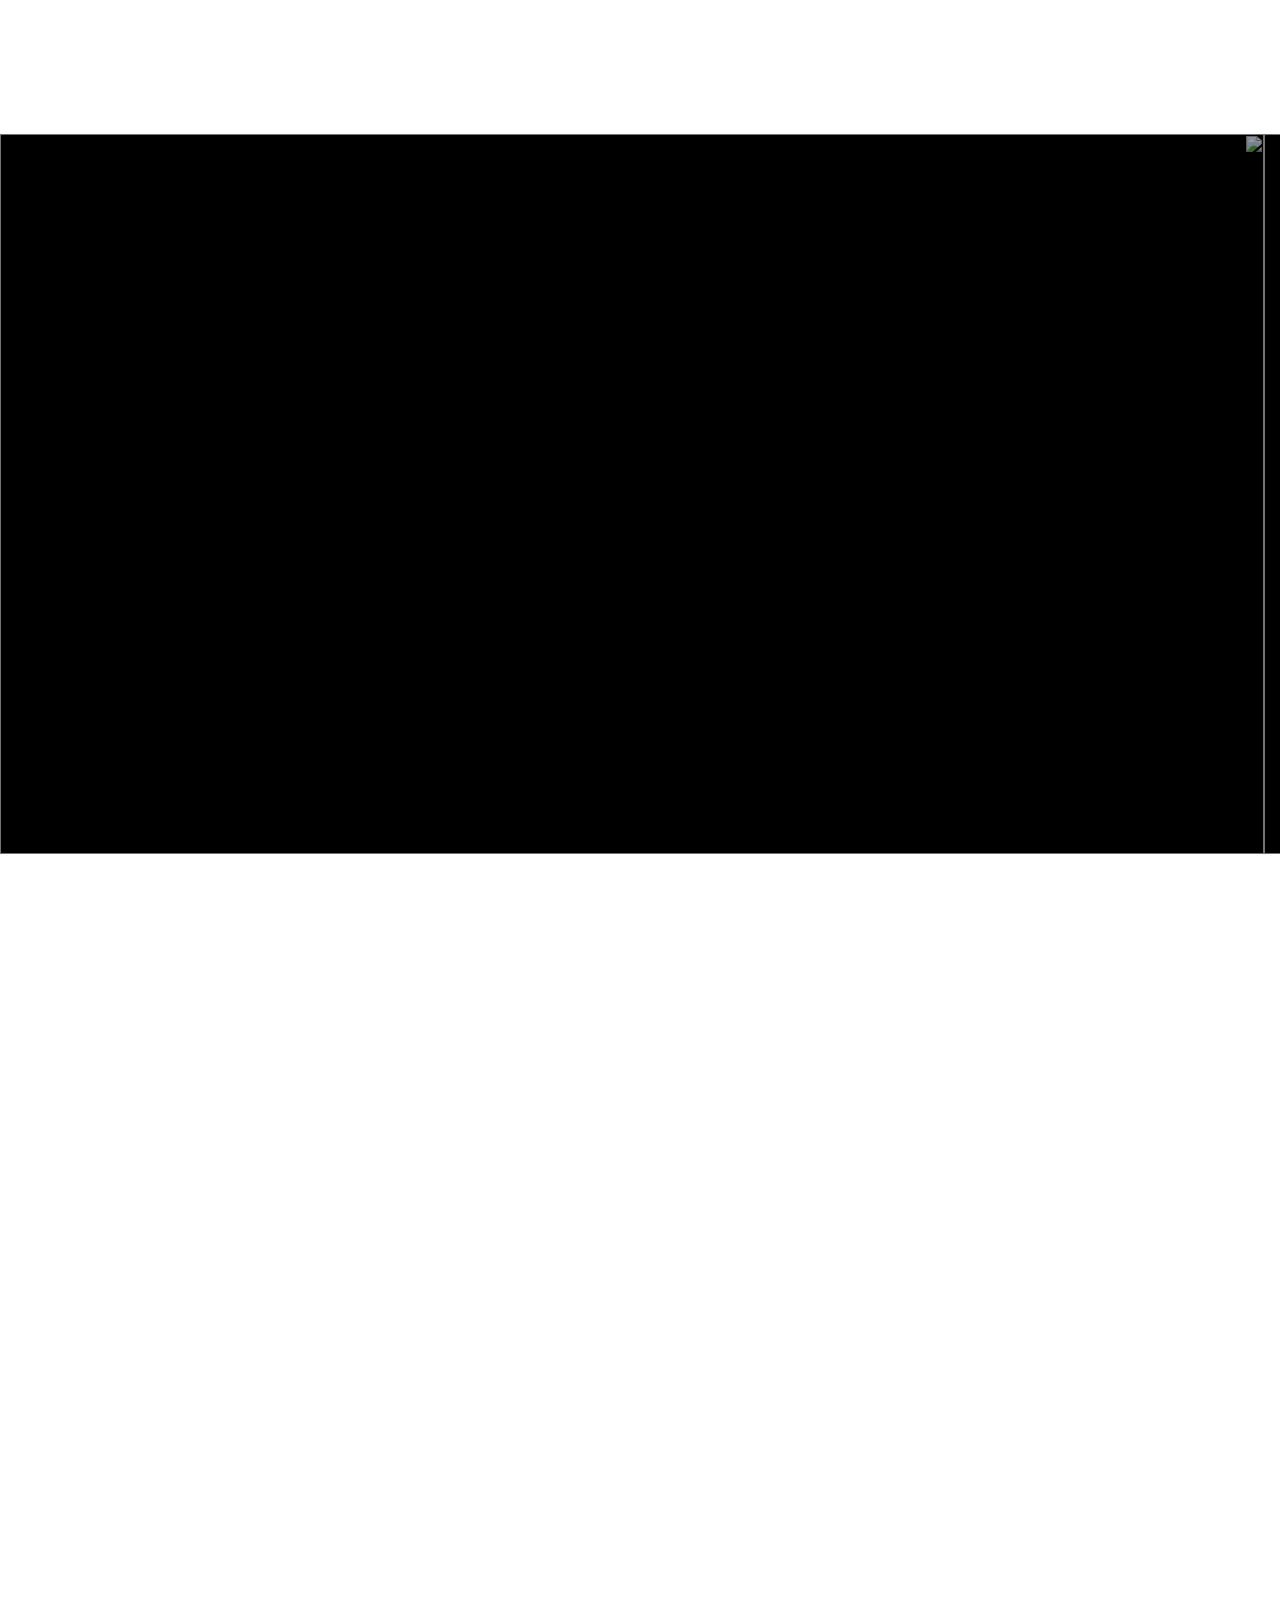
==== commit 4f841b00: "Rename text1 to index.html" ====
--- a/index.html
+++ b/index.html
@@ -3,106 +3,279 @@
 <head>
     <meta charset="UTF-8">
     <meta name="viewport" content="width=device-width, initial-scale=1.0">
-    <title>سراب | للأقلام الرسمية</title>
+    <title>متجر سراب | إرث يكتبه التاريخ</title>
     <script src="https://cdn.tailwindcss.com"></script>
-    <link href="https://fonts.googleapis.com/css2?family=Tajawal:wght@300;500;700;900&display=swap" rel="stylesheet">
+    <link href="https://fonts.googleapis.com/css2?family=Tajawal:wght@300;500;700;900&family=Amiri:wght@400;700&display=swap" rel="stylesheet">
     <style>
-        body { font-family: 'Tajawal', sans-serif; background-color: #fcfcfc; color: #333; }
-        .nav-link { font-size: 13px; font-weight: 500; color: #666; transition: 0.3s; }
-        .nav-link:hover { color: #1e3a8a; }
-        .product-card { background: white; border: 1px solid #eee; transition: 0.3s; }
-        .product-card:hover { border-color: #1e3a8a; box-shadow: 0 4px 12px rgba(0,0,0,0.05); }
+        /* CSS مخصص للهوية البصرية لـ سراب */
+        body { 
+            font-family: 'Tajawal', sans-serif; 
+            background-color: #ffffff; 
+            color: #1a1a1a; 
+            overflow-x: hidden; 
+            transition: background 0.4s, color 0.4s; 
+        }
+        
+        .no-scrollbar::-webkit-scrollbar { display: none; }
+
+        /* شاشة التحميل الذكية */
+        #loader { 
+            position: fixed; inset: 0; z-index: 200; 
+            display: flex; flex-direction: column; items-center: center; justify-content: center; 
+            transition: opacity 0.8s ease-in-out; 
+            background: #fff;
+        }
+        .dark-mode #loader { background: #0f172a; }
+        
+        @keyframes loading-bar { 0% { width: 0; } 50% { width: 150px; } 100% { width: 0; } }
+        .animate-bar { animation: loading-bar 2s infinite ease-in-out; height: 2px; background-color: #c5a059; margin-top: 20px; }
+
+        /* الوضع الداكن الفاخر */
+        body.dark-mode { background-color: #0f172a; color: #f8fafc; }
+        .dark-mode nav { background-color: #1e293b; border-color: #334155; }
+        .dark-mode .bg-gray-50 { background-color: #111827; }
+        .dark-mode .product-card { background-color: #1e293b; border-color: #334155; }
+
+        /* قصة البراند (Font) */
+        .story-text { font-family: 'Amiri', serif; line-height: 2; }
+
+        /* السلايدر الرئيسي */
+        #banner-slider { display: flex; transition: transform 0.6s cubic-bezier(0.23, 1, 0.32, 1); height: 80vh; }
+        .banner-slide { min-width: 100%; position: relative; background: #000; overflow: hidden; }
+        .banner-slide img { opacity: 0.6; width: 100%; height: 100%; object-fit: cover; }
+        
+        .dot-item { transition: all 0.4s ease; width: 8px; height: 8px; border-radius: 50%; background: rgba(255,255,255,0.3); }
+        .dot-item.active { width: 30px; border-radius: 10px; background-color: #c5a059 !important; }
+
+        /* نافذة المنتج */
+        #paymentModal { display: none; opacity: 0; transition: opacity 0.3s ease; }
+        #paymentModal.active { display: flex; opacity: 1; }
+
+        /* تأثيرات الأزرار */
+        .btn-gold { background: #c5a059; color: white; transition: all 0.3s; }
+        .btn-gold:hover { background: #a38445; transform: translateY(-2px); box-shadow: 0 10px 20px rgba(197, 160, 89, 0.2); }
     </style>
 </head>
-<body>
-
-    <nav class="flex items-center justify-between px-6 py-4 bg-white border-b border-gray-100 sticky top-0 z-50">
-        <h1 class="text-xl font-black text-slate-800 tracking-tighter">SARAB <span class="text-blue-900">سراب</span></h1>
-        <div class="hidden md:flex gap-6">
-            <a href="#" class="nav-link">الأقلام</a>
-            <a href="#" class="nav-link">أطقم الهدايا</a>
-            <a href="#" class="nav-link">خدمة النقش</a>
-        </div>
-        <div class="flex items-center gap-4 text-lg">
-            <span>🛒</span>
+<body class="antialiased">
+
+    <div id="loader">
+        <div class="relative flex flex-col items-center">
+            <h1 class="text-4xl font-black tracking-[0.4em] text-[#c5a059]">SARAB</h1>
+            <p class="text-xs mt-2 tracking-widest text-gray-400">فخامة تليق بك</p>
+            <div class="animate-bar"></div>
+        </div>
+    </div>
+
+    <nav class="flex items-center justify-between px-8 py-5 border-b border-gray-50 sticky top-0 bg-white/80 backdrop-blur-md z-50 transition-all dark:bg-slate-900/80">
+        <div class="flex items-center gap-8">
+            <h1 class="text-2xl font-black tracking-[0.2em] cursor-pointer text-[#c5a059]">SARAB</h1>
+            <div class="hidden md:flex gap-6 text-sm font-medium">
+                <a href="#" class="hover:text-[#c5a059] transition-all">الرئيسية</a>
+                <a href="#products" class="hover:text-[#c5a059] transition-all">المتجر</a>
+                <a href="#story" class="hover:text-[#c5a059] transition-all">حكاية سراب</a>
+            </div>
+        </div>
+        <div class="flex items-center gap-4">
+            <button onclick="toggleDarkMode()" id="darkModeBtn" class="p-2 rounded-full bg-gray-100 hover:bg-gray-200 dark:bg-gray-800 transition-all">🌙</button>
+            <div class="relative cursor-pointer text-xl">🛒</div>
         </div>
     </nav>
 
-    <section class="px-6 py-12 md:py-20 bg-slate-900 text-white">
-        <div class="max-w-6xl mx-auto flex flex-col md:flex-row items-center justify-between gap-10">
-            <div class="max-w-md">
-                <h2 class="text-3xl md:text-4xl font-bold mb-4">أناقة التفاصيل الرسمية</h2>
-                <p class="text-slate-400 leading-relaxed mb-6">مجموعة مختارة من الأقلام الرجالية المصممة لتعكس شخصيتك في العمل والمناسبات الرسمية.</p>
-                <button class="bg-blue-800 hover:bg-blue-700 px-8 py-3 rounded-md font-bold transition">تصفح المنتجات</button>
-            </div>
-            <div class="w-full md:w-1/2">
-                <img src="https://images.unsplash.com/photo-1583485088034-697b5bc54ccd?q=80&w=800" class="rounded-lg shadow-2xl">
-            </div>
-        </div>
-    </section>
-
-    <section class="px-6 py-16 max-w-6xl mx-auto">
-        <div class="flex items-center justify-between mb-8">
-            <h3 class="text-xl font-bold border-r-4 border-blue-900 pr-3">وصل حديثاً</h3>
-            <a href="#" class="text-blue-900 text-sm font-bold">عرض الكل ←</a>
-        </div>
-
-        <div class="grid grid-cols-2 md:grid-cols-4 gap-6">
-            <div class="product-card p-4 rounded-lg cursor-pointer">
-                <div class="aspect-square bg-gray-50 rounded-md mb-4 overflow-hidden">
-                    <img src="https://images.unsplash.com/photo-1569012871812-f38ee64cd54c?q=80&w=500" class="w-full h-full object-cover">
-                </div>
-                <h4 class="text-sm font-bold mb-1">قلم سراب سيلفر</h4>
-                <p class="text-blue-900 font-black">180 ريال</p>
-                <button class="w-full mt-3 py-2 text-xs border border-blue-900 text-blue-900 rounded hover:bg-blue-900 hover:text-white transition">أضف للسلة</button>
-            </div>
-
-            <div class="product-card p-4 rounded-lg cursor-pointer">
-                <div class="aspect-square bg-gray-50 rounded-md mb-4 overflow-hidden">
-                    <img src="https://images.unsplash.com/photo-1511376979163-f804dff7ad7b?q=80&w=500" class="w-full h-full object-cover">
-                </div>
-                <h4 class="text-sm font-bold mb-1">قلم كلاسيك أسود</h4>
-                <p class="text-blue-900 font-black">210 ريال</p>
-                <button class="w-full mt-3 py-2 text-xs border border-blue-900 text-blue-900 rounded hover:bg-blue-900 hover:text-white transition">أضف للسلة</button>
-            </div>
-
-            <div class="product-card p-4 rounded-lg cursor-pointer">
-                <div class="aspect-square bg-gray-50 rounded-md mb-4 overflow-hidden">
-                    <img src="https://images.unsplash.com/photo-1544816155-12df9643f363?q=80&w=500" class="w-full h-full object-cover">
-                </div>
-                <h4 class="text-sm font-bold mb-1">طقم قلم ومحفظة</h4>
-                <p class="text-blue-900 font-black">350 ريال</p>
-                <button class="w-full mt-3 py-2 text-xs border border-blue-900 text-blue-900 rounded hover:bg-blue-900 hover:text-white transition">أضف للسلة</button>
-            </div>
-
-            <div class="product-card p-4 rounded-lg cursor-pointer">
-                <div class="aspect-square bg-gray-50 rounded-md mb-4 overflow-hidden">
-                    <img src="https://images.unsplash.com/photo-1511376979163-f804dff7ad7b?q=80&w=500" class="w-full h-full object-cover">
-                </div>
-                <h4 class="text-sm font-bold mb-1">قلم ذهبي مطفي</h4>
-                <p class="text-blue-900 font-black">280 ريال</p>
-                <button class="w-full mt-3 py-2 text-xs border border-blue-900 text-blue-900 rounded hover:bg-blue-900 hover:text-white transition">أضف للسلة</button>
-            </div>
-        </div>
-    </section>
-
-    <section class="px-6 py-16 bg-white border-y border-gray-100">
-        <div class="max-w-2xl mx-auto text-center">
-            <h3 class="text-2xl font-bold mb-4 italic">سراب: بصمتك الخاصة</h3>
-            <p class="text-gray-600 text-sm leading-relaxed">
-                في سراب، نصنع أقلاماً رجالية تجمع بين الحداثة والتقاليد. صُممت خصيصاً لتناسب الرجل العملي الذي يبحث عن الأناقة في أبسط تفاصيل يومه.
+    <section class="relative overflow-hidden">
+        <div id="banner-slider">
+            </div>
+        <div id="slider-dots" class="absolute bottom-8 left-1/2 -translate-x-1/2 flex gap-2 z-10"></div>
+    </section>
+
+    <section id="story" class="px-6 py-20 bg-white dark:bg-slate-900 overflow-hidden">
+        <div class="max-w-4xl mx-auto text-center relative">
+            <span class="text-[#c5a059] font-bold tracking-widest text-sm mb-4 block">خلف كل حرف حكاية</span>
+            <h2 class="text-3xl md:text-5xl font-black mb-8 dark:text-white">أسطورة سراب</h2>
+            <p class="story-text text-xl text-gray-600 dark:text-gray-300 italic">
+                "يُحكى أن سراب لم تبدأ في المصانع، بل بدأت برؤيا في قلب الصحراء، حيث كان الضوء يراقص الرمال ليخلق وهماً من الجمال. استلهمنا من ذلك السحر أقلامنا؛ لتكون كالسّراب في جذب الأنظار، لكنها كالجبل في ثبات الجودة. صُممت أقلام سراب للرجل الذي لا يكتفي بالنجاح، بل يطمح لترك أثر لا يمحوه الزمن."
             </p>
-        </div>
-    </section>
-
-    <footer class="py-12 px-6 text-center text-gray-400 text-xs">
-        <p class="mb-2">جميع الحقوق محفوظة لمتجر سراب © 2026</p>
-        <div class="flex justify-center gap-4 mt-4">
-            <a href="#">واتساب</a>
-            <a href="#">انستقرام</a>
-            <a href="#">سياسة الاسترجاع</a>
+            <div class="mt-10 flex justify-center gap-4">
+                <div class="w-12 h-[1px] bg-[#c5a059] self-center"></div>
+                <span class="text-sm font-bold uppercase tracking-widest text-[#c5a059]">Sarab Executive Pens</span>
+                <div class="w-12 h-[1px] bg-[#c5a059] self-center"></div>
+            </div>
+        </div>
+    </section>
+
+    <section id="products" class="px-6 py-16 bg-gray-50 dark:bg-slate-800 transition-all">
+        <div class="max-w-6xl mx-auto">
+            <div class="flex justify-between items-end mb-12">
+                <div>
+                    <h3 class="text-2xl font-black dark:text-white">مجموعة النخبة</h3>
+                    <p class="text-sm text-gray-500 mt-2">أقلام رجالية رسمية لإطلالة متكاملة</p>
+                </div>
+                <div class="flex gap-2">
+                    <button class="px-4 py-2 bg-white dark:bg-slate-700 rounded-lg text-xs font-bold shadow-sm">الكل</button>
+                    <button class="px-4 py-2 hover:bg-white dark:hover:bg-slate-700 rounded-lg text-xs font-bold transition-all">كلاسيك</button>
+                    <button class="px-4 py-2 hover:bg-white dark:hover:bg-slate-700 rounded-lg text-xs font-bold transition-all">حديث</button>
+                </div>
+            </div>
+            
+            <div id="products-list" class="grid grid-cols-2 md:grid-cols-4 gap-8">
+                </div>
+        </div>
+    </section>
+
+    <section class="px-6 py-20 bg-white dark:bg-slate-900">
+        <div class="max-w-6xl mx-auto text-center mb-12">
+            <h3 class="text-2xl font-black mb-2 dark:text-white">قالوا عن سراب</h3>
+            <div class="w-20 h-1 bg-[#c5a059] mx-auto"></div>
+        </div>
+        <div class="flex overflow-x-auto gap-6 no-scrollbar pb-4">
+            <div class="min-w-[300px] bg-gray-50 dark:bg-slate-800 p-8 rounded-2xl border border-gray-100 dark:border-slate-700">
+                <p class="text-gray-600 dark:text-gray-300 italic mb-6">"وصلني القلم في تغليف ملكي، التفاصيل في قلم 'السراب الأسود' مذهلة وتضيف هيبة للمكتب."</p>
+                <div class="flex items-center gap-3">
+                    <div class="w-10 h-10 bg-[#c5a059] rounded-full flex items-center justify-center text-white font-bold">ع.م</div>
+                    <div class="text-right">
+                        <h4 class="text-sm font-bold dark:text-white">عبدالعزيز محمد</h4>
+                        <p class="text-[10px] text-gray-400">مدير تنفيذي</p>
+                    </div>
+                </div>
+            </div>
+            <div class="min-w-[300px] bg-gray-50 dark:bg-slate-800 p-8 rounded-2xl border border-gray-100 dark:border-slate-700">
+                <p class="text-gray-600 dark:text-gray-300 italic mb-6">"أفضل هدية قدمتها لنفسي. سلاسة الخط وشكل القلم الخشبي يعطي شعور بالفخامة التاريخية."</p>
+                <div class="flex items-center gap-3">
+                    <div class="w-10 h-10 bg-[#c5a059] rounded-full flex items-center justify-center text-white font-bold">ف.س</div>
+                    <div class="text-right">
+                        <h4 class="text-sm font-bold dark:text-white">فهد السالم</h4>
+                        <p class="text-[10px] text-gray-400">مهندس معماري</p>
+                    </div>
+                </div>
+            </div>
+        </div>
+    </section>
+
+    <div id="paymentModal" class="fixed inset-0 z-[100] bg-black/80 items-end md:items-center justify-center backdrop-blur-sm p-0 md:p-4">
+        <div class="bg-white dark:bg-slate-900 w-full max-w-2xl rounded-t-[2rem] md:rounded-[2rem] overflow-hidden relative shadow-2xl">
+            <button onclick="closeModal()" class="absolute top-5 left-5 z-10 bg-black/10 p-2 rounded-full text-black hover:bg-black/20 transition-all">✕</button>
+            <div class="flex flex-col md:flex-row">
+                <div class="w-full md:w-1/2 bg-gray-100 dark:bg-slate-800 aspect-square">
+                    <img id="modalImg" src="" class="w-full h-full object-cover">
+                </div>
+                <div class="w-full md:w-1/2 p-8">
+                    <h2 id="modalProdName" class="text-2xl font-black mb-2 dark:text-white"></h2>
+                    <p class="text-xs text-[#c5a059] font-bold mb-4">إصدار حصري للنخبة</p>
+                    <div class="mb-6">
+                        <p class="text-3xl font-black text-gray-900 dark:text-[#c5a059]" id="modalPriceDisplay"></p>
+                    </div>
+                    <p class="text-sm text-gray-500 dark:text-gray-400 leading-relaxed mb-6">
+                        صُنع هذا القلم بمزيج من التكنولوجيا الحديثة والحرفية اليدوية. يتميز بتوازن مثالي في اليد لضمان راحة تامة أثناء توقيع أهم قراراتك.
+                    </p>
+                    <input type="tel" id="phone" placeholder="رقم الجوال لتأكيد الطلب" class="w-full p-4 rounded-xl bg-gray-50 dark:bg-slate-800 border border-gray-100 dark:border-slate-700 mb-4 outline-none focus:ring-2 focus:ring-[#c5a059]">
+                    <button onclick="alert('سيتم تحويلك لبوابة الدفع قريباً')" class="w-full btn-gold py-4 rounded-xl font-bold shadow-lg">اطلب الآن</button>
+                </div>
+            </div>
+        </div>
+    </section>
+
+    <footer class="bg-black text-white py-12 px-8 text-center">
+        <h2 class="text-3xl font-black tracking-[0.5em] text-[#c5a059] mb-4">SARAB</h2>
+        <p class="text-gray-500 text-sm max-w-md mx-auto mb-8">نحن لا نبيع أقلاماً، نحن نبيع وسيلة لكتابة التاريخ.</p>
+        <div class="flex justify-center gap-6 text-xs font-bold tracking-widest text-gray-400">
+            <a href="#" class="hover:text-white transition-all">INSTAGRAM</a>
+            <a href="#" class="hover:text-white transition-all">TWITTER</a>
+            <a href="#" class="hover:text-white transition-all">WHATSAPP</a>
         </div>
     </footer>
 
+    <script>
+        // --- البيانات ---
+        const banners = [
+            { image: 'https://images.unsplash.com/photo-1583485088034-697b5bc54ccd?q=80&w=2000', title: 'فخامة بلا حدود', subtitle: 'مجموعة سراب 2026 الرسمية' },
+            { image: 'https://images.unsplash.com/photo-1569012871812-f38ee64cd54c?q=80&w=2000', title: 'اكتب مستقبلك', subtitle: 'أقلام صُممت للقيادة' },
+            { image: 'https://images.unsplash.com/photo-1511376979163-f804dff7ad7b?q=80&w=2000', title: 'لمسة ملكية', subtitle: 'إصدارات خاصة من الذهب والفضة' }
+        ];
+
+        const products = [
+            { name: 'قلم سراب الكلاسيكي', price: 299, img: 'https://images.unsplash.com/photo-1511376979163-f804dff7ad7b?q=80&w=500' },
+            { name: 'إصدار الرمال الذهبي', price: 450, img: 'https://images.unsplash.com/photo-1583485088034-697b5bc54ccd?q=80&w=500' },
+            { name: 'قلم الفخامة الأسود', price: 320, img: 'https://images.unsplash.com/photo-1569012871812-f38ee64cd54c?q=80&w=500' },
+            { name: 'قلم التوقيع الرصاصي', price: 280, img: 'https://images.unsplash.com/photo-1544816155-12df9643f363?q=80&w=500' }
+        ];
+
+        // --- إدارة السلايدر ---
+        let currentSlide = 0;
+        const slider = document.getElementById('banner-slider');
+        const dotsContainer = document.getElementById('slider-dots');
+
+        function initSlider() {
+            slider.innerHTML = banners.map(b => `
+                <div class="banner-slide">
+                    <img src="${b.image}">
+                    <div class="absolute inset-0 flex flex-col items-center justify-center text-white text-center px-4">
+                        <span class="text-[#c5a059] font-bold tracking-[0.3em] mb-4 text-sm md:text-base">${b.subtitle}</span>
+                        <h2 class="text-4xl md:text-7xl font-black mb-6 uppercase tracking-tight">${b.title}</h2>
+                        <button class="btn-gold px-10 py-4 rounded-full font-bold text-sm">اكتشف المجموعة</button>
+                    </div>
+                </div>
+            `).join('');
+            dotsContainer.innerHTML = banners.map((_, i) => `<div onclick="goToSlide(${i})" class="dot-item bg-white/30 cursor-pointer"></div>`).join('');
+            updateSlider();
+        }
+
+        function updateSlider() {
+            slider.style.transform = `translateX(${currentSlide * 100}%)`;
+            document.querySelectorAll('.dot-item').forEach((dot, i) => dot.classList.toggle('active', i === currentSlide));
+        }
+        function goToSlide(index) { currentSlide = index; updateSlider(); }
+        setInterval(() => { currentSlide = (currentSlide + 1) % banners.length; updateSlider(); }, 5000);
+
+        // --- عرض المنتجات ---
+        function renderProducts() {
+            const container = document.getElementById('products-list');
+            container.innerHTML = products.map(p => `
+                <div class="product-card bg-white dark:bg-slate-900 border border-gray-100 dark:border-slate-700 rounded-3xl overflow-hidden cursor-pointer hover:shadow-2xl transition-all group" 
+                     onclick="openModal('${p.name}', '${p.price}', '${p.img}')">
+                    <div class="aspect-square overflow-hidden bg-gray-50 relative">
+                        <img src="${p.img}" class="w-full h-full object-cover group-hover:scale-110 transition duration-700">
+                        <div class="absolute top-4 right-4 bg-white/90 px-3 py-1 rounded-full text-[10px] font-bold dark:text-black">جديد</div>
+                    </div>
+                    <div class="p-6">
+                        <h5 class="text-sm font-black mb-1 dark:text-gray-100">${p.name}</h5>
+                        <p class="text-[#c5a059] font-black text-lg">${p.price} SAR</p>
+                    </div>
+                </div>
+            `).join('');
+        }
+
+        // --- التحكم بالنافذة ---
+        function openModal(name, price, img) {
+            document.getElementById('modalProdName').innerText = name;
+            document.getElementById('modalPriceDisplay').innerText = price + " SAR";
+            document.getElementById('modalImg').src = img;
+            document.getElementById('paymentModal').classList.add('active');
+            document.body.style.overflow = 'hidden';
+        }
+
+        function closeModal() {
+            document.getElementById('paymentModal').classList.remove('active');
+            document.body.style.overflow = 'auto';
+        }
+
+        // --- الوضع الداكن ---
+        function toggleDarkMode() {
+            document.body.classList.toggle('dark-mode');
+            const isDark = document.body.classList.contains('dark-mode');
+            document.getElementById('darkModeBtn').innerText = isDark ? '☀️' : '🌙';
+        }
+
+        // --- بدء التشغيل ---
+        window.addEventListener('load', () => {
+            setTimeout(() => {
+                document.getElementById('loader').style.opacity = '0';
+                setTimeout(() => document.getElementById('loader').style.display = 'none', 800);
+            }, 1000);
+        });
+
+        document.addEventListener('DOMContentLoaded', () => {
+            initSlider();
+            renderProducts();
+        });
+    </script>
 </body>
 </html>
